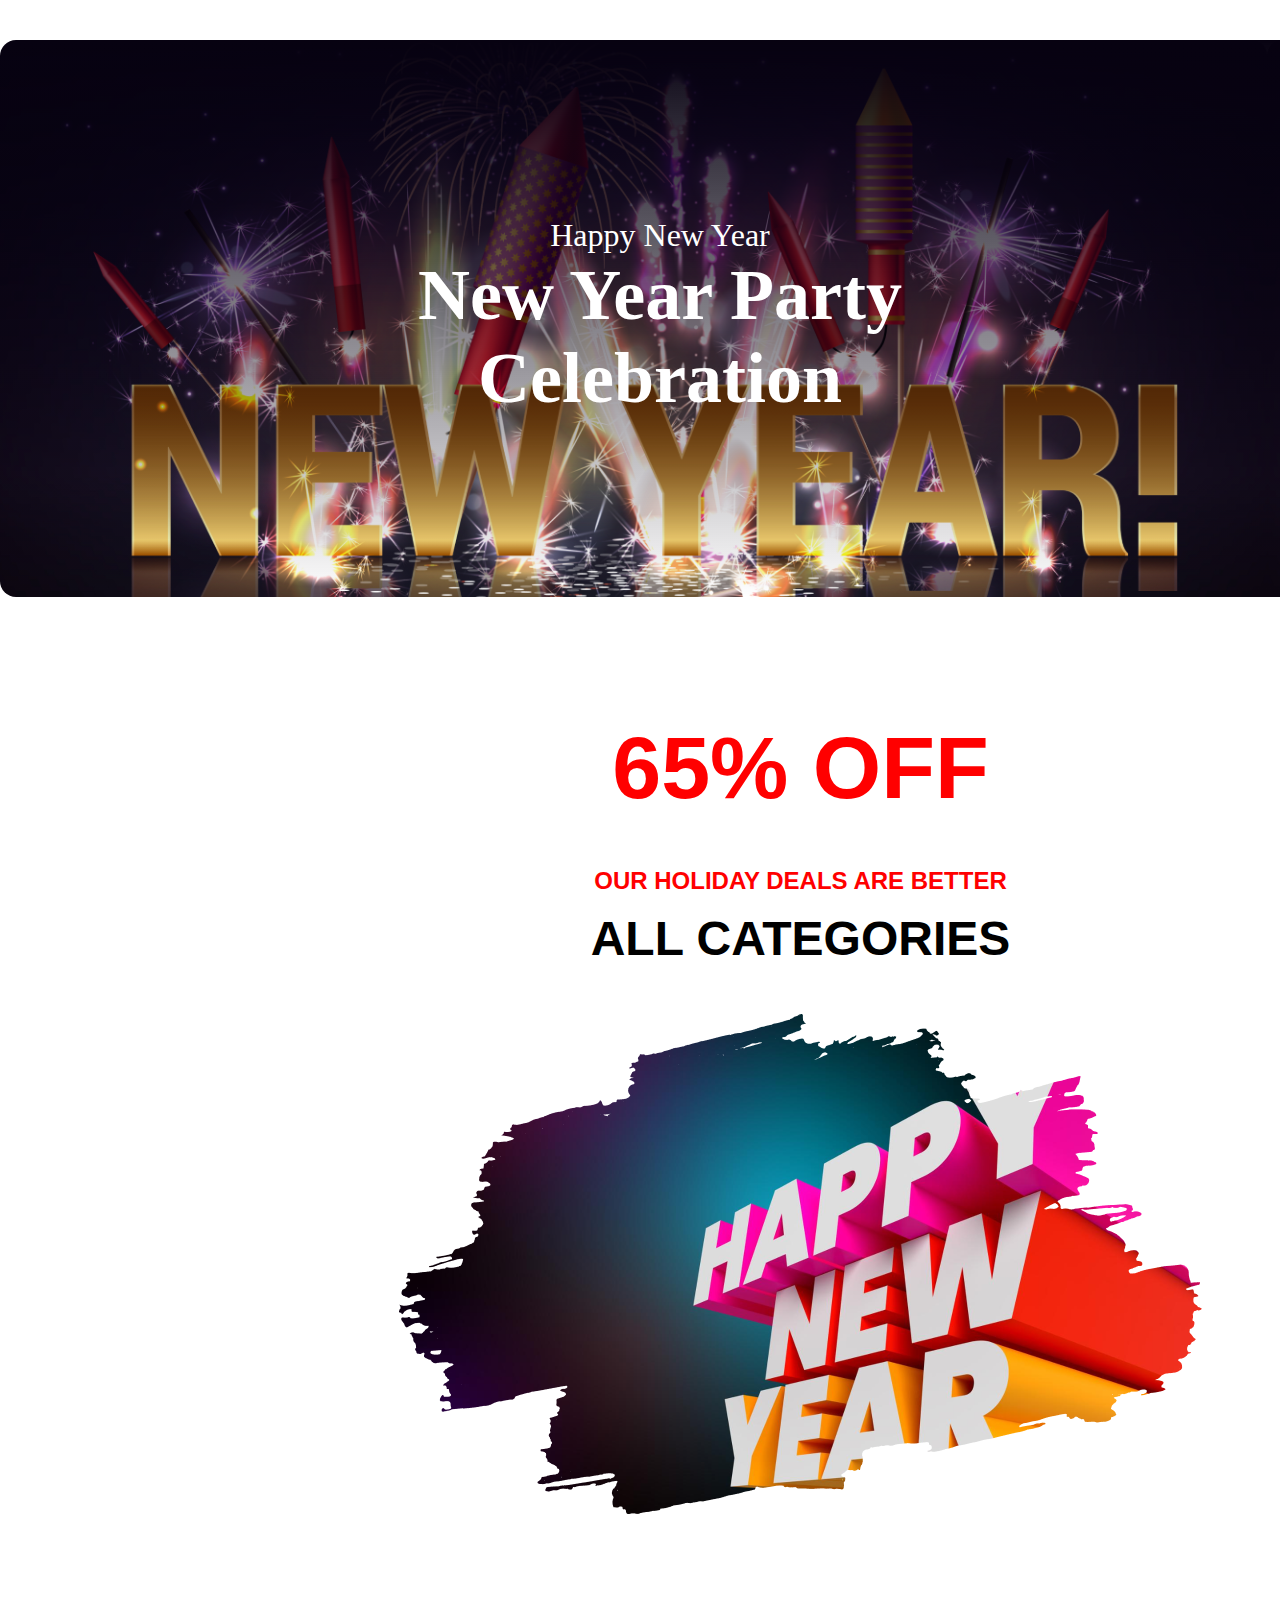
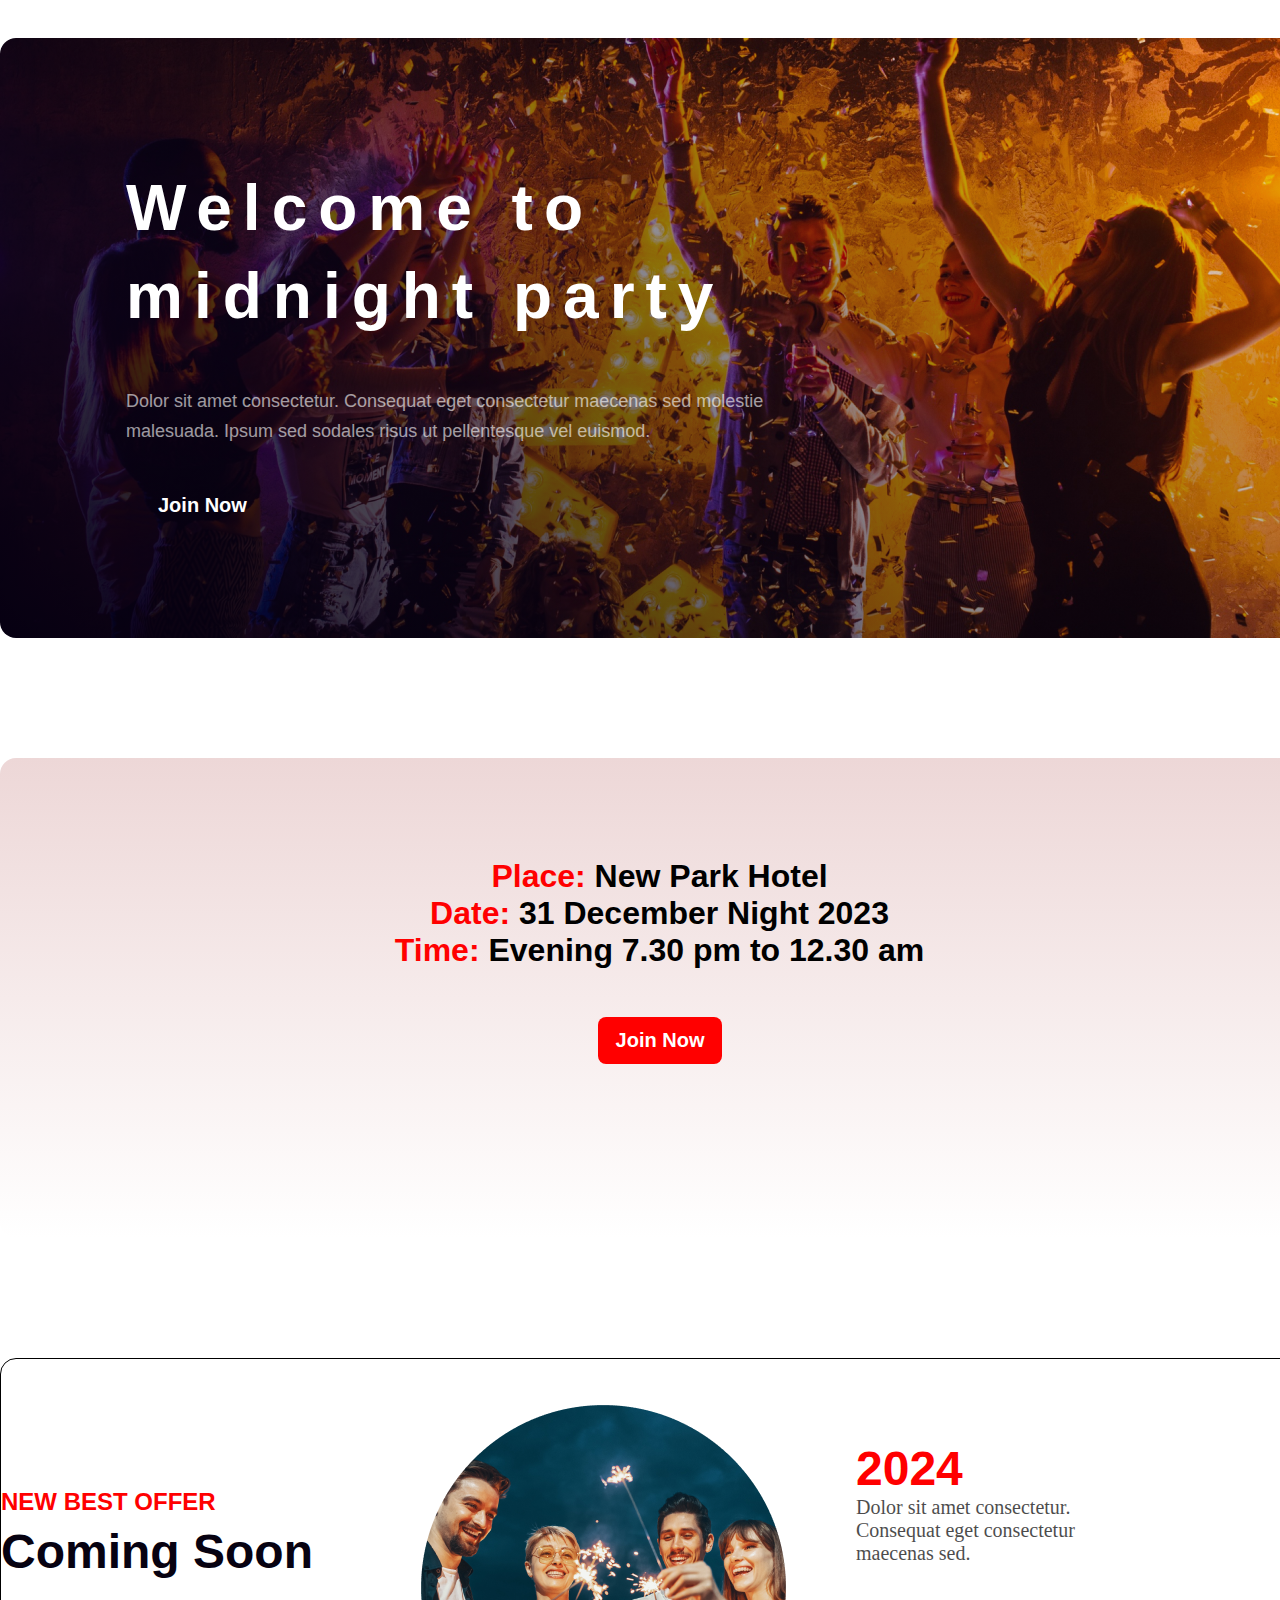
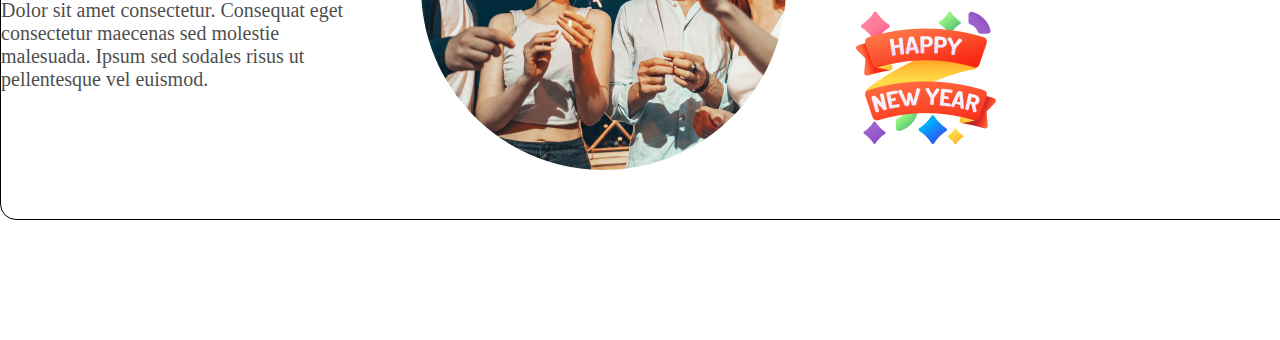
==== Happy New Year/index.html @ 75a36e16 "second" ====
<!DOCTYPE html>
<html lang="en">

<head>
    <meta charset="UTF-8">
    <meta name="viewport" content="width=device-width, initial-scale=1.0">
    <title>New Year Offers</title>
    <link rel="stylesheet" href="styles/styles.css">
</head>

<body>
    <section class="banner">
        <div class="banner-bg">
            <div class="banner-text">
                <p class="banner-sub">Happy New Year</p>
                <h1 class="banner-title">New Year Party Celebration</h1>

            </div>
        </div>
    </section>
    <section class="body-1">
        <h1 class="bd-1-h">65% OFF</h1>
        <div class="body-1-img">
            <h4 class="body-1-h4">OUR HOLIDAY DEALS ARE BETTER</h4>
            <h3 class="body-1-h3">ALL CATEGORIES</h3>
            <div class="body-1-image">
                <img src="images/New Year Photo.png" alt="">
            </div>
        </div>
    </section>
    <section class="body-2">
        <div class="welcome-container">
            <div class="main-bd-2">
                <div class="wel-text">
                    <h2 class="body-2-text">Welcome to midnight party</h2>
                </div>
                <div class="wel-des">
                    <p>Dolor sit amet consectetur. Consequat eget consectetur maecenas sed molestie malesuada. Ipsum sed
                        sodales risus ut
                        pellentesque vel euismod.</p>
                </div>
                <div class="join">
                    <h6 class="bd-2-h6">Join Now</h6>
                </div>
            </div>
            <div class="body-2-img">
                <img src="/images/Group 70.png" alt="">
            </div>
        </div>

    </section>
    <section class="time">
        <div class="time-box">
            <div class="time-text">
                <h3 class="shared"><span class="sharedd">Place:</span> New Park Hotel</h3>
                <h3 class="shared"><span class="sharedd">Date:</span> 31 December Night 2023</h3>
                <h3 class="shared"><span class="sharedd">Time:</span> Evening 7.30 pm to 12.30 am</h3>
            </div>
            <div class="btn">
                <button class="bt">Join Now</button>
            </div>
        </div>
    </section>
    <section class="coming">
        <div class="body-coming">
            <div class="bd-coming-text">
                <h6 class="coming-heading">NEW BEST OFFER</h6>
                <h3 class="come-soon">Coming Soon</h3>
                <div class="come-des">
                    <p class="tt">Dolor sit amet consectetur. Consequat eget consectetur maecenas sed molestie
                        malesuada. Ipsum sed sodales
                        risus ut
                        pellentesque vel euismod.</p>
                </div>
            </div>
            <div class="bd-coming-img">
                <div class="coming-img-bg">
                    <img class="image" src="images/Ellipse 1.png" alt="">
                </div>
            </div>
            <div class="bd-coming-extra">
                <div class="year">2024</div>
                <div class="talk">Dolor sit amet consectetur. Consequat eget consectetur maecenas sed.</div>
                <div class="happy">
                    <img src="images/Group 96.png" alt="">
                </div>
            </div>
        </div>
    </section>
</body>

</html>
---- Happy New Year/styles/styles.css ----
*{
    margin: 0;
    padding: 0;
}
/* banner styles */
.banner-bg{
    background: linear-gradient(180deg, #070211, #0000), url('../images/Banner\ Image.png');
    width: 1320px;
    background-size: 96%;
    margin-top: 40px;
    margin-left: auto;
    margin-right: auto;
    border-radius: 16px;
}

.banner-text{
    width: 632px;
    padding: 177px 344px;
}
.banner-sub{
    text-align: center;
    color: #FFFFFF;
    font-size: 32px;
}
.banner-title{
    text-align: center;
    color: #FFFFFF;
    font-size: 72px;
}

/* body-1 */
.body-1{
    margin: 120px 399px;
    text-align: center;
    /* border: 1px solid black; */
    width: 803px;
}
.bd-1-h{
    font-family: Arial, Helvetica, sans-serif;
    font-weight: bold;
    font-size: 88px;
    color: #FF0000;
}
.body-1-h4{
    margin-top: 48px;
    font-family: Arial, Helvetica, sans-serif;
    font-size: 24px;
    color: #FF0000;
}
.body-1-h3{
    font-family: Arial, Helvetica, sans-serif;
    font-weight: bold;
    font-size: 48px;
    margin-top: 16px;
    margin-bottom: 48px;
}
.body-1-image{
    width: 803px;
    background-size: cover;
    margin-bottom: 120px;
}
/* body-2 */

.welcome-container{
    width: 1320px;
    height: 600px;
    margin-left: auto;
    margin-right: auto;
    margin-bottom: 120px;
    border-radius: 16px;
    background:linear-gradient(45deg,#060012,#0000 ),url('../images/Vectorrr.png');
    display: flex;
}
.wel-text{
    width: 642px;
    padding: 126px 95px 24px 126px;
}
.body-2-text{
    color: #FFFFFF;
    font-family: Arial, Helvetica, sans-serif;
    font-size: 64px;
    line-height: 88px;
    letter-spacing: 11px;
}
.wel-des{
    color: #FFFFFF;
    opacity: .6;
    font-family: Arial, Helvetica, sans-serif;
    width: 650px;
    height: 60px;
    padding:22px 39px 48px 126px;
    line-height: 30px;
    font-size: 18px;
}
.join{
    padding: 0px 601px 142px 158px;
}
.bd-2-h6{

    /* line-height: 0; */
    font-family: Arial, Helvetica, sans-serif;
    font-size: 20px;
    font-weight: bold;
    color: #FFFFFF;
}
.body-2-img img{
    width: 318px;
    /* padding: 68px 87px 39px 138px; */
    padding-top: 90px;
    display: flex;
}
.time{
        width: 1320px;
        height: 480px;
        margin-left: auto;
        margin-right: auto;
        margin-bottom: 120px;
        border-radius: 16px;
        background: linear-gradient(180deg, #edd7d7, #FFFFFF);
}
/* time styles */
.shared{
    font-family: Arial, Helvetica, sans-serif;
    text-align: center;
    font-weight:550;
    font-size: 32px;
}
.sharedd{
    color: red;
}
.time-text{
    padding: 100px 385px 48px 384px;
}
.btn{
    text-align: center;
}
.bt{
    color: #FFFFFF;
    background-color:#FF0000;
    border: 0;
    border-radius:8px;
    padding: 12px 18px;
    font-family: Arial, Helvetica, sans-serif;
    font-size: 20px;
    font-weight: bold;
}
/* coming styles */
.body-coming{
            width: 1320px;
                height: 460px;
                margin-left: auto;
                margin-right: auto;
                margin-bottom: 120px;
                border-radius: 16px;
                display: flex;
                border: 1px solid black;
                /* justify-content: space-evenly; */
                /* align-items:center; */
}
.bd-coming-text{
    margin: auto 70px auto 0px;
}
.coming-heading{
    font-family: Arial, Helvetica, sans-serif;
    font-size: 24px;
    color: red;
    margin-bottom: 8px;
}
.come-soon{
    font-family: Arial, Helvetica, sans-serif;
    font-size: 48px;
    color: #070211;
    margin-bottom: 20px;
    font-weight: bold;
}
.tt{
    opacity: .7;
    width: 390;
    font-size: 20px;
    
}
.come-des{
    width: 350px;
}
.bd-coming-img{
    margin: auto 70px auto 0px;
}
.bd-coming-extra{
        margin: auto 70px auto 0px;
}
.year{
    color: red;
    font-size: 48px;
    font-family: Arial, Helvetica, sans-serif;
    font-weight: bold;
}
.talk{
    width: 270px;
    font-size: 20px;
    opacity: .7;
}
.happy{
    margin-top: 43px;
    width: 130px;
    height: 130px;
}
.happy img{
    background-size: 100%;
}
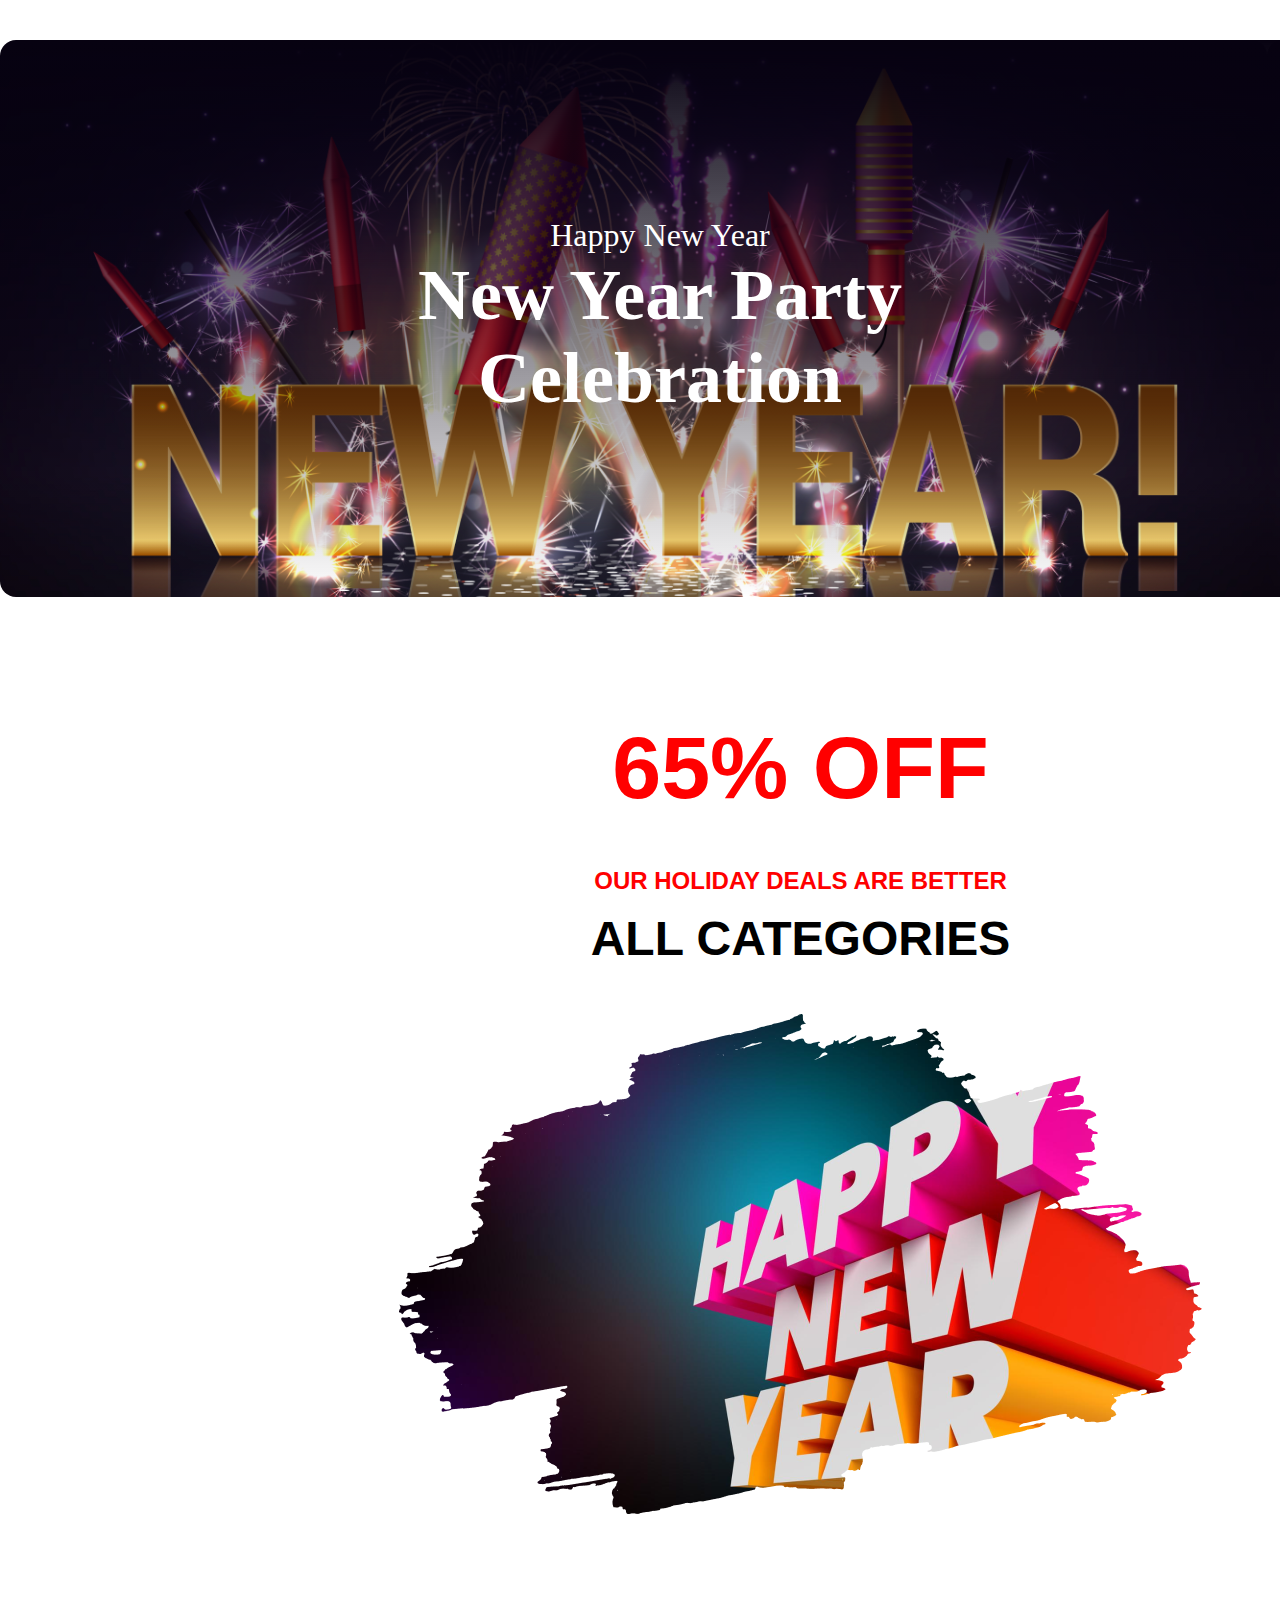
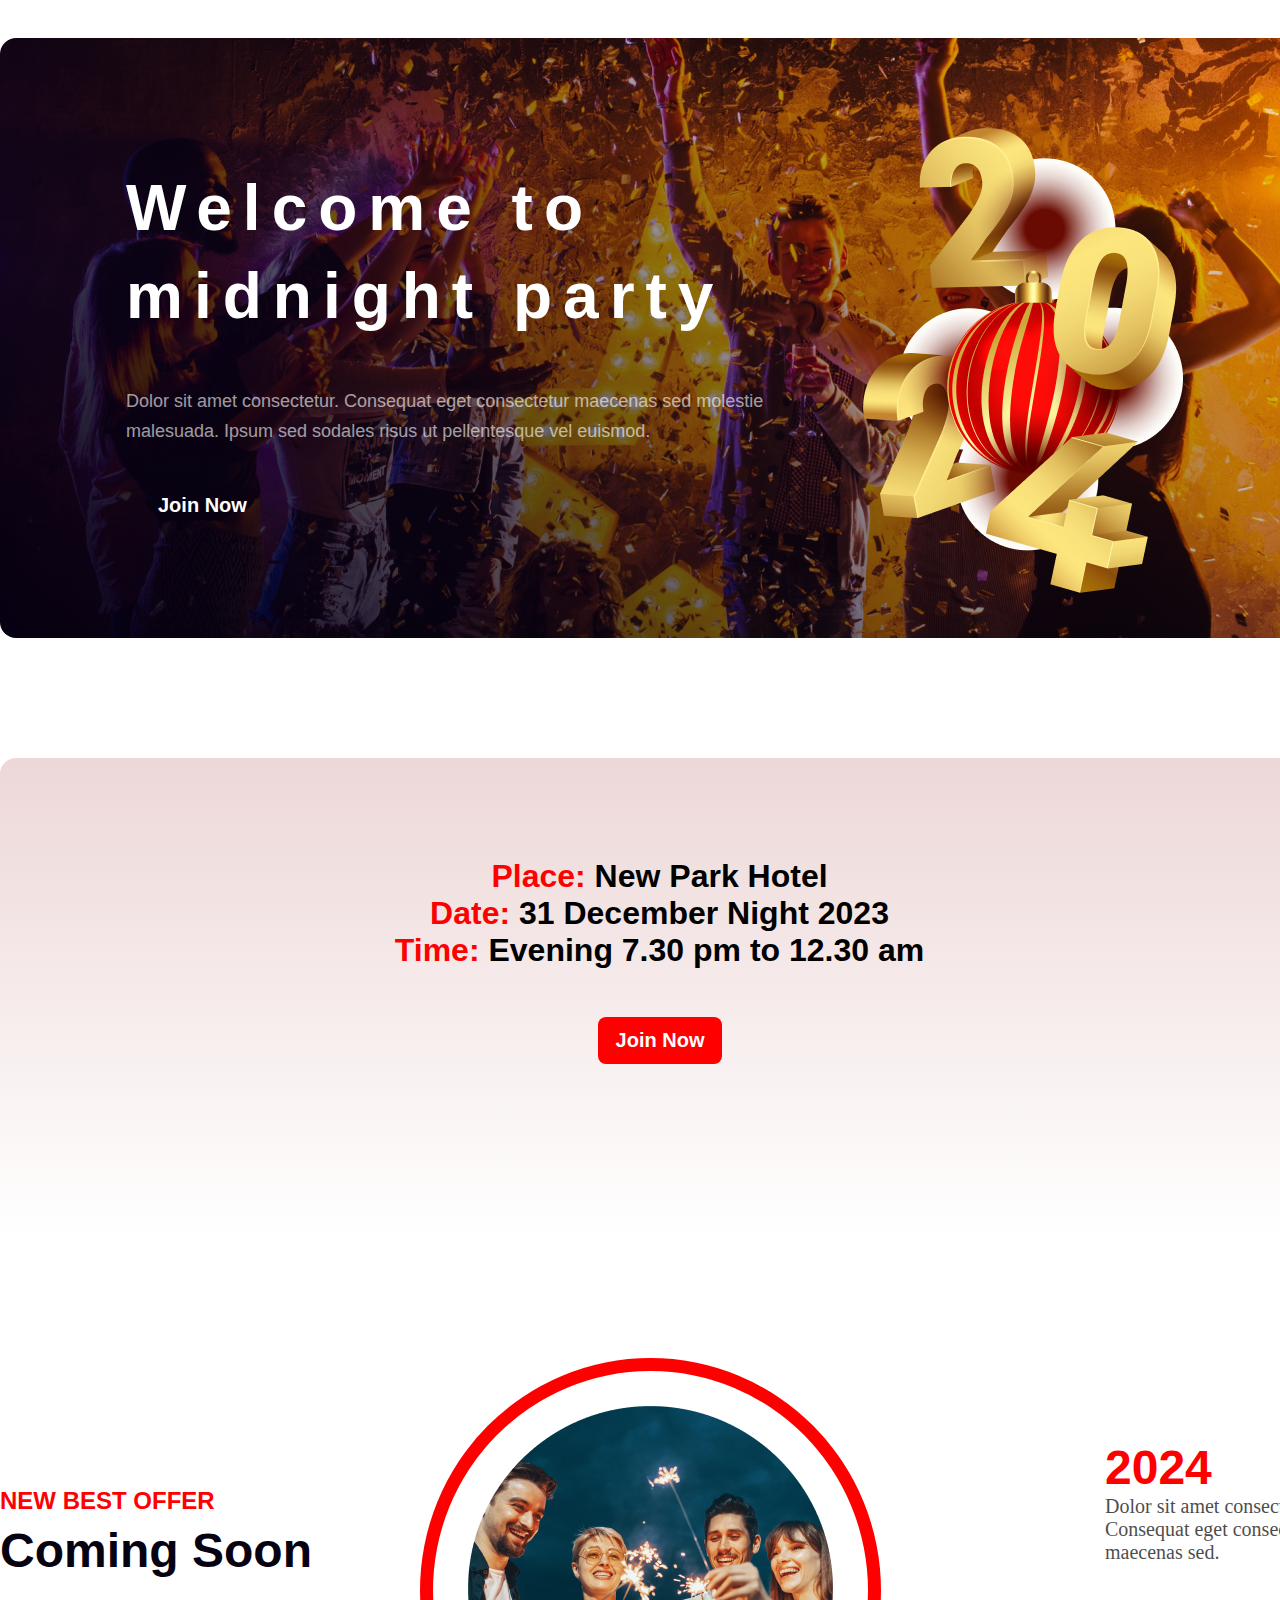
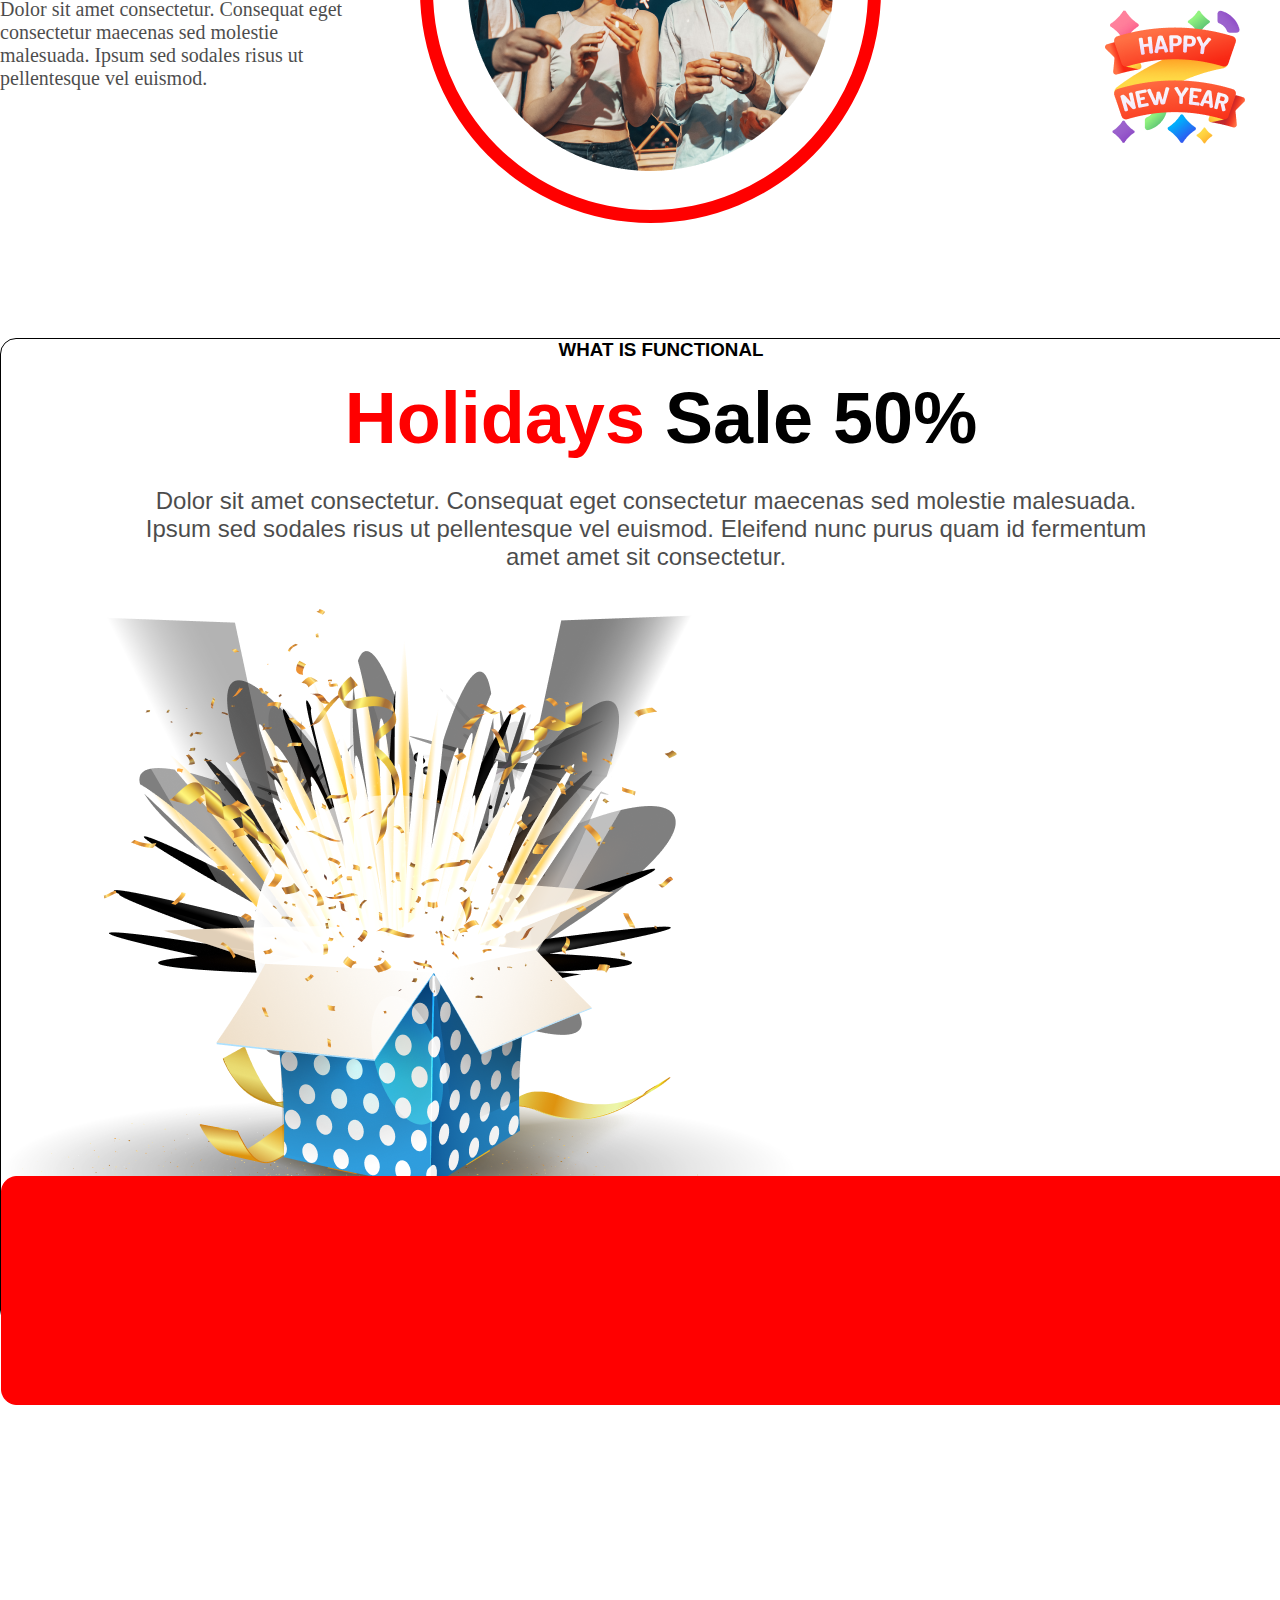
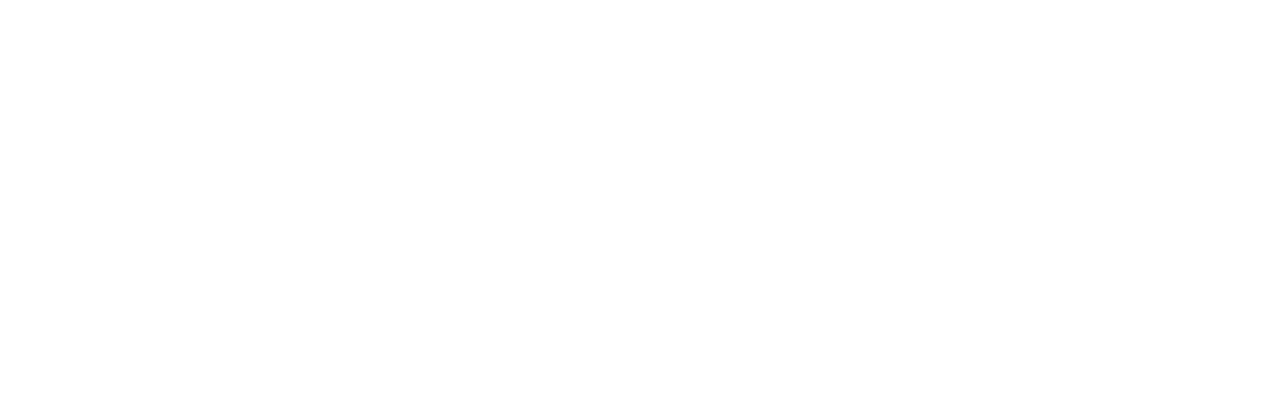
==== commit 93f9410a: "third" ====
--- a/Happy New Year/index.html
+++ b/Happy New Year/index.html
@@ -42,10 +42,12 @@
                 <div class="join">
                     <h6 class="bd-2-h6">Join Now</h6>
                 </div>
+
             </div>
             <div class="body-2-img">
-                <img src="/images/Group 70.png" alt="">
+                <img src="images/Group 70.png" alt="">
             </div>
+
         </div>
 
     </section>
@@ -87,6 +89,36 @@
             </div>
         </div>
     </section>
+    <section class="dis">
+        <div class="dis-container">
+            <div class="dis-text">
+                <div class="dis-sub">
+                    <h6 class="sub">WHAT IS FUNCTIONAL</h6>
+                </div>
+                <div class="dis-title"><span class="dis-span">Holidays</span> Sale 50%<h1 class="title"></h1>
+                </div>
+                <div class="dis-des">
+                    <p class="des">Dolor sit amet consectetur. Consequat eget consectetur maecenas sed
+                        molestie malesuada. Ipsum sed sodales risus ut pellentesque vel euismod. Eleifend nunc purus
+                        quam id fermentum amet amet
+                        sit consectetur.</p>
+                </div>
+            </div>
+            <div class="dis-image">
+                <div class="left-images">
+                    <div class="gift">
+                        <img src="images/Group 75.png" alt="" class="dis-gift">
+                    </div>
+                    <div class="rec">
+                        <img class="bor" src="images/Rectangle 2.png" alt="">
+                    </div>
+                </div>
+                <div class="rigth-img">
+                    <img src="images/Group 44.png" alt="">
+                </div>
+            </div>
+        </div>
+    </section>
 </body>
 
 </html>--- a/Happy New Year/styles/styles.css
+++ b/Happy New Year/styles/styles.css
@@ -103,12 +103,13 @@
     font-weight: bold;
     color: #FFFFFF;
 }
-.body-2-img img{
+.body-2-img{
     width: 318px;
     /* padding: 68px 87px 39px 138px; */
     padding-top: 90px;
-    display: flex;
-}
+    /* display: flex; */
+}
+
 .time{
         width: 1320px;
         height: 480px;
@@ -153,7 +154,7 @@
                 margin-bottom: 120px;
                 border-radius: 16px;
                 display: flex;
-                border: 1px solid black;
+                /* border: 1px solid black; */
                 /* justify-content: space-evenly; */
                 /* align-items:center; */
 }
@@ -183,10 +184,14 @@
     width: 350px;
 }
 .bd-coming-img{
-    margin: auto 70px auto 0px;
+    margin: auto 100px auto 0px;
+    padding-right: 1000px;
+    border: 13px solid red;
+    border-radius: 100%;
+    padding: 35px;
 }
 .bd-coming-extra{
-        margin: auto 70px auto 0px;
+        margin: auto 70px auto 124px;
 }
 .year{
     color: red;
@@ -203,7 +208,84 @@
     margin-top: 43px;
     width: 130px;
     height: 130px;
+    
 }
 .happy img{
     background-size: 100%;
+}
+/* discount styles */
+.dis-container{
+            width: 1320px;
+                height: 986px;
+                margin-left: auto;
+                margin-right: auto;
+                margin-bottom: 120px;
+                border-radius: 16px;
+                border: 1px solid black;
+                /* text-align: center; */
+}
+.dis-text{
+    width: 1068px;
+    height: 260px;
+    text-align: center;
+    margin: auto;
+}
+.dis-text .dis-sub{
+    /* width: 263px;
+    font-family: Arial, Helvetica, sans-serif;
+    font-size: 24px;
+    text-align: center;
+    margin:auto auto; */
+    font-family: Arial, Helvetica, sans-serif;
+    font-size: 28px;
+    font-weight: 500;
+    
+}
+.dis-title{
+    font-family: Arial, Helvetica, sans-serif;
+    font-size: 72px;
+    margin-top: 16px;
+    font-weight: bolder;
+}
+.dis-span{
+    color: red;
+}
+.dis-des{
+    width: 1038px;
+    font-family: Arial, Helvetica, sans-serif;
+    font-size: 24px;
+    margin-top: 28px;
+    opacity: .7 ;
+}
+.dis-image{
+    height: 662px;
+    display: flex;
+}
+.rec{
+    padding-bottom: 600px; 
+    height: 229px;
+
+}
+.rec .bor{
+    position: 100% ;
+
+}
+.gift {
+    /* width: 670px; */
+    height: 577px;
+    /* padding-top: 10px;  */
+    
+}
+.gift .dis-gift{
+position:100%;
+    padding-top: 10px; 
+    
+}
+.left-images{
+    display: flex;
+    flex-direction:column;
+    
+}
+.rigth-img{
+    margin-left: 0 auto;
 }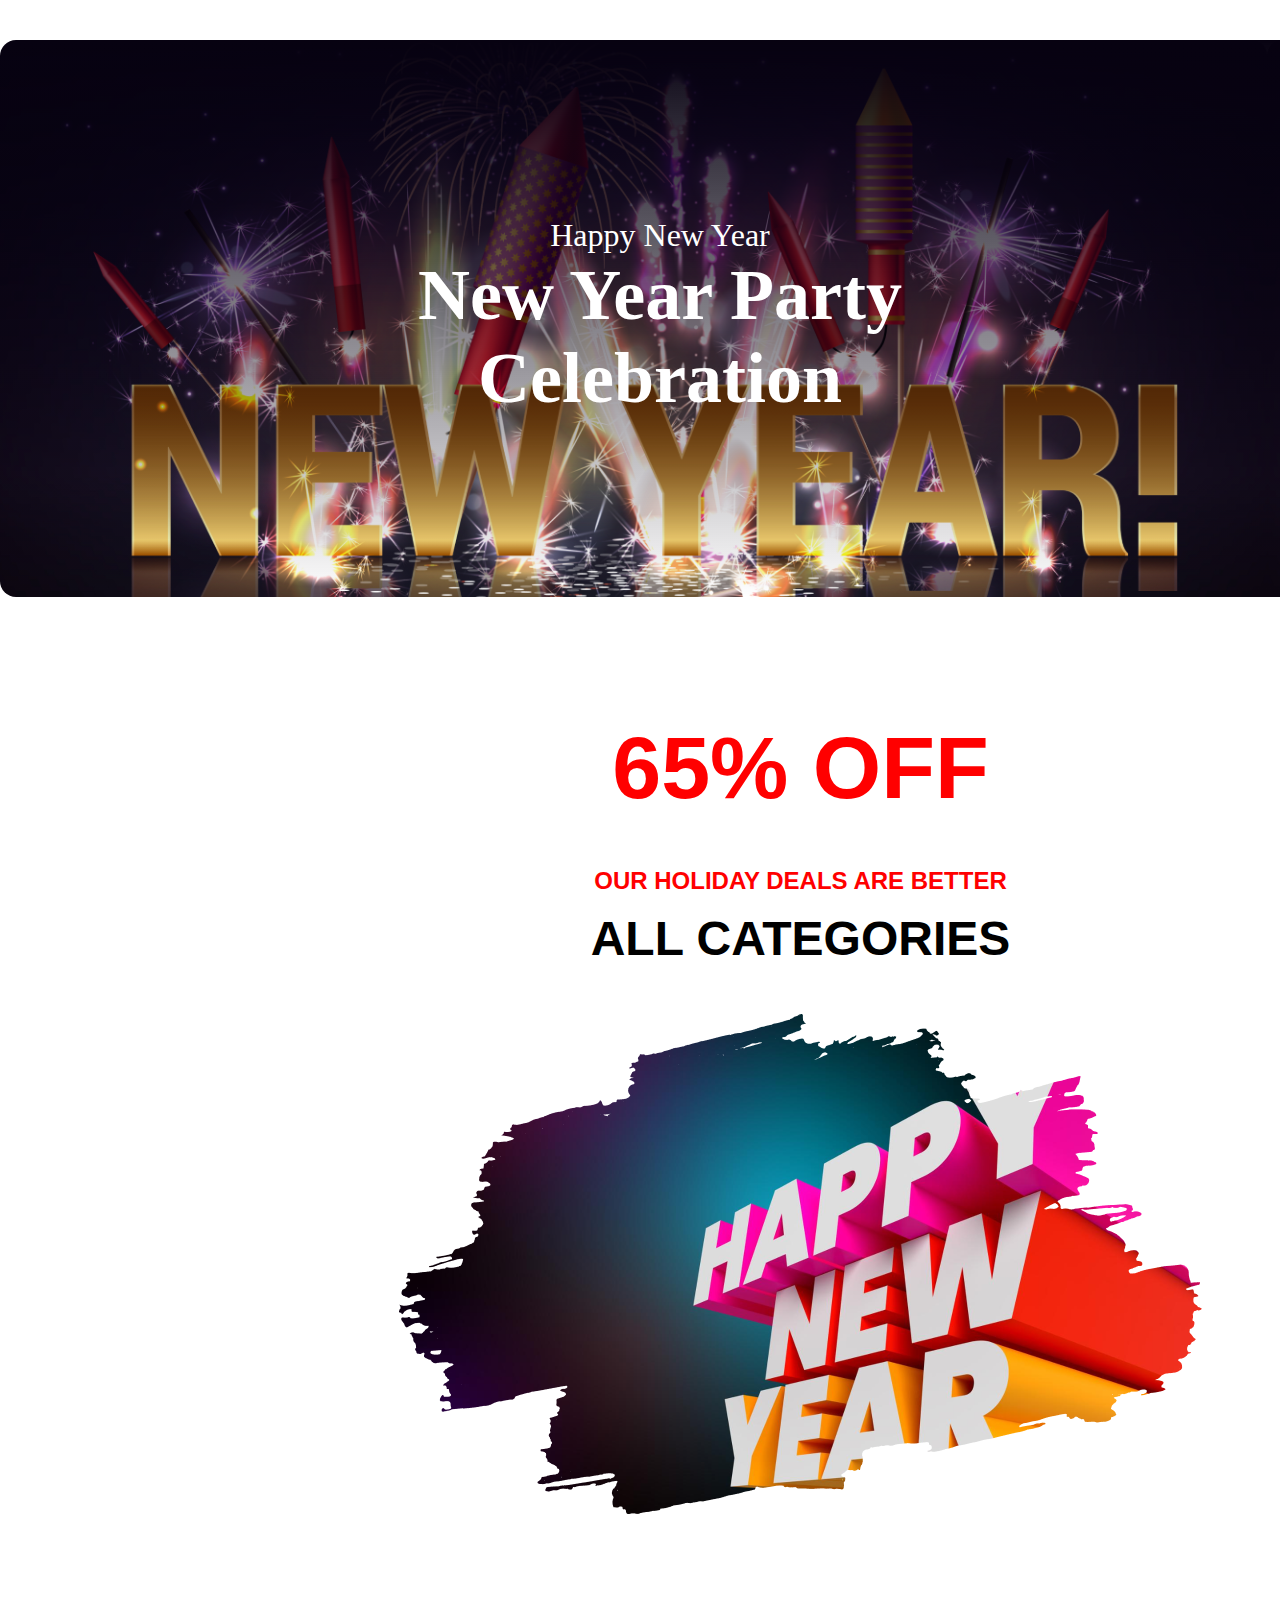
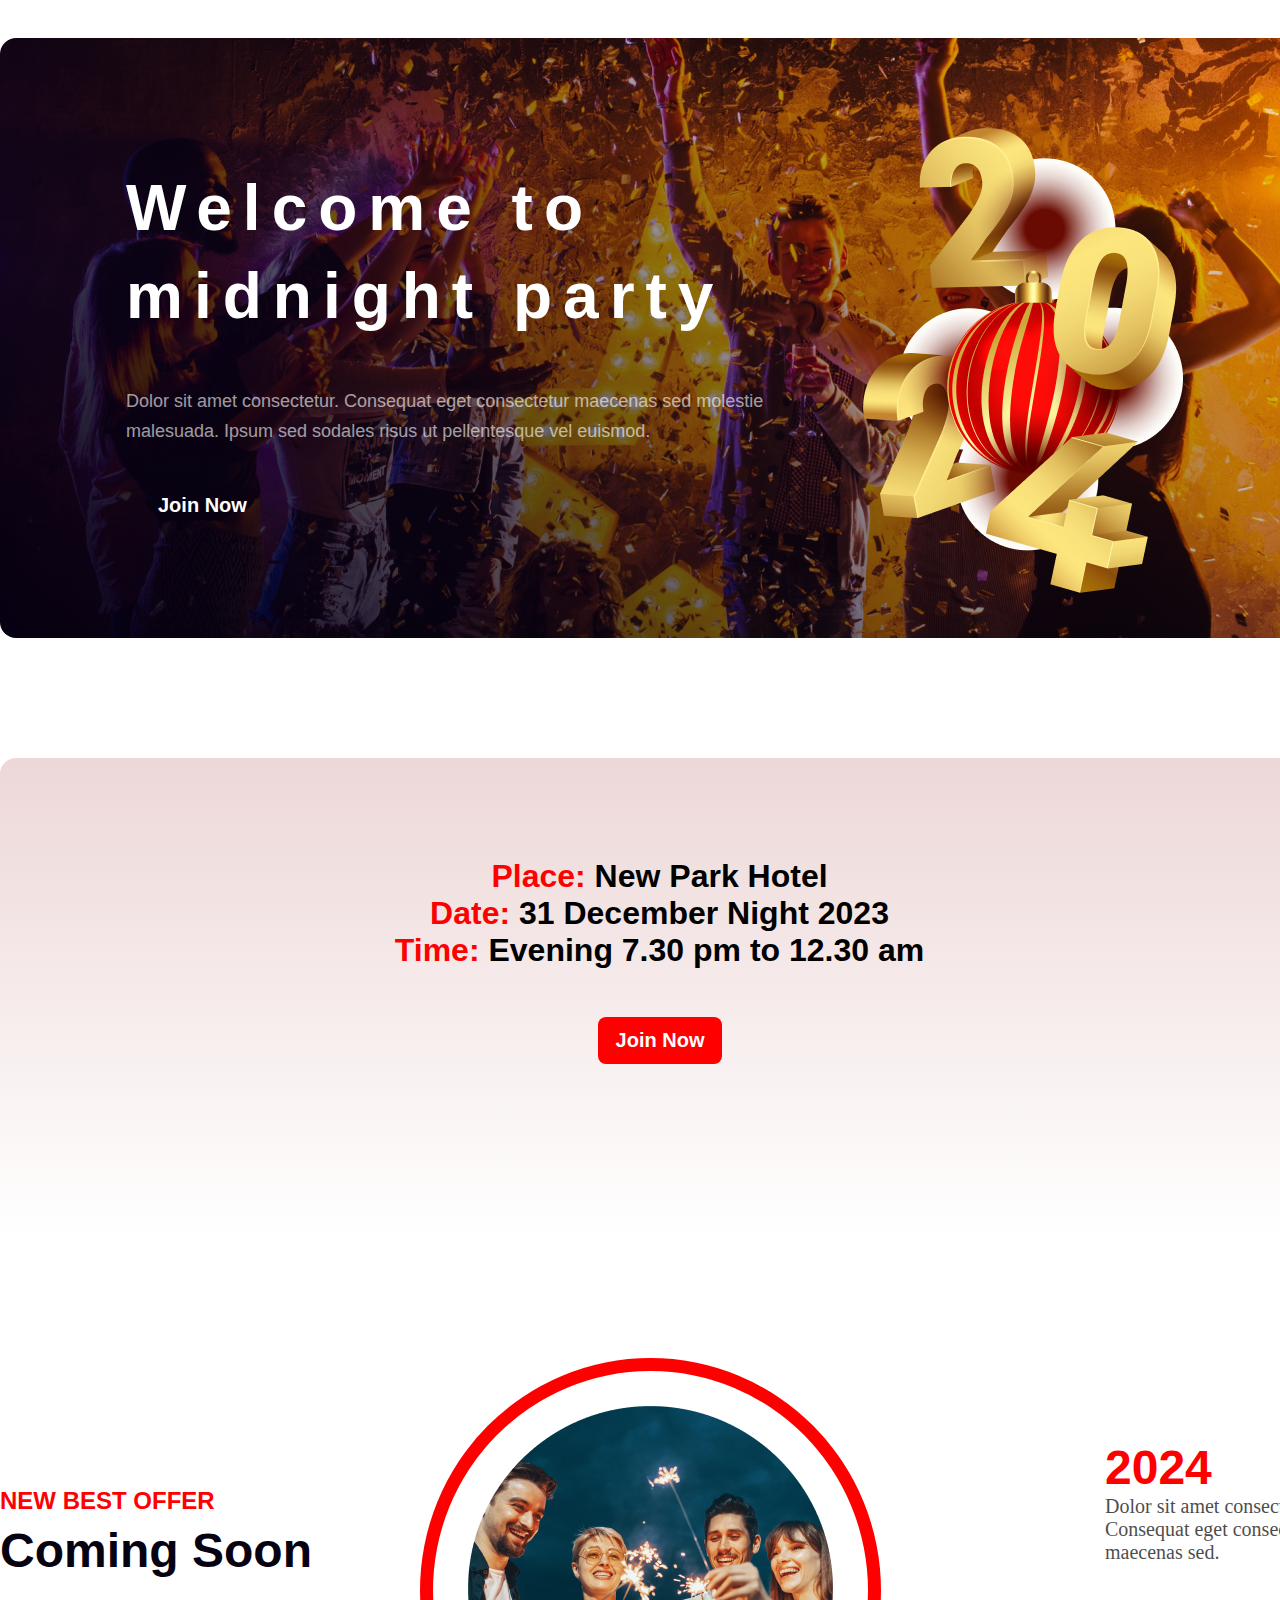
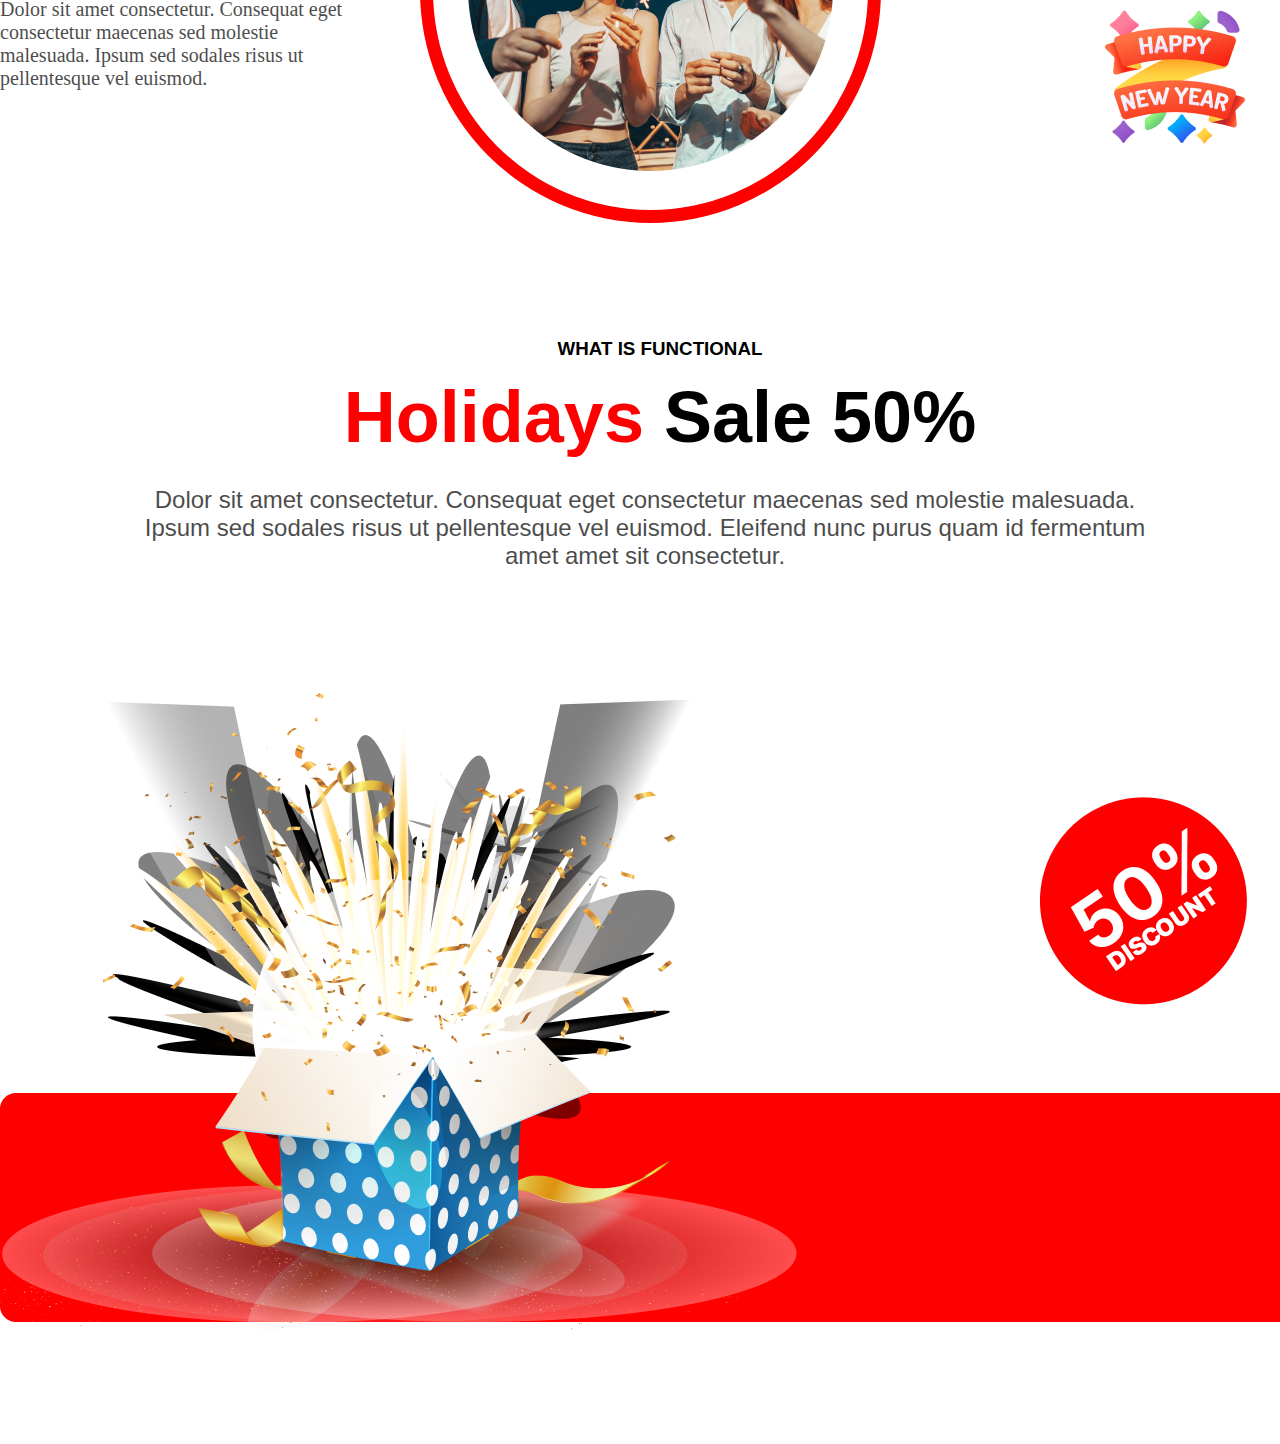
==== commit 0a0b334e: "discount" ====
--- a/Happy New Year/index.html
+++ b/Happy New Year/index.html
@@ -105,14 +105,13 @@
                 </div>
             </div>
             <div class="dis-image">
-                <div class="left-images">
-                    <div class="gift">
-                        <img src="images/Group 75.png" alt="" class="dis-gift">
-                    </div>
-                    <div class="rec">
-                        <img class="bor" src="images/Rectangle 2.png" alt="">
-                    </div>
+                <div class="rec">
+                    <img class="bor" src="images/Rectangle 2.png" alt="">
                 </div>
+                <div class="gift">
+                    <img src="images/Group 75.png" alt="" class="dis-gift">
+                </div>
+
                 <div class="rigth-img">
                     <img src="images/Group 44.png" alt="">
                 </div>
--- a/Happy New Year/styles/styles.css
+++ b/Happy New Year/styles/styles.css
@@ -221,7 +221,7 @@
                 margin-right: auto;
                 margin-bottom: 120px;
                 border-radius: 16px;
-                border: 1px solid black;
+                /* border: 1px solid black; */
                 /* text-align: center; */
 }
 .dis-text{
@@ -259,33 +259,19 @@
 }
 .dis-image{
     height: 662px;
-    display: flex;
+    position: relative;
 }
 .rec{
-    padding-bottom: 600px; 
-    height: 229px;
-
-}
-.rec .bor{
-    position: 100% ;
-
-}
-.gift {
-    /* width: 670px; */
-    height: 577px;
-    /* padding-top: 10px;  */
-    
-}
-.gift .dis-gift{
-position:100%;
-    padding-top: 10px; 
-    
-}
-.left-images{
-    display: flex;
-    flex-direction:column;
+    position: absolute;
+    top: 495px;
+}
+.gift{
+    position: absolute;
+    margin-top: 95px;
     
 }
 .rigth-img{
-    margin-left: 0 auto;
+    position: absolute;
+    top: 150px;
+    left: 990px;
 }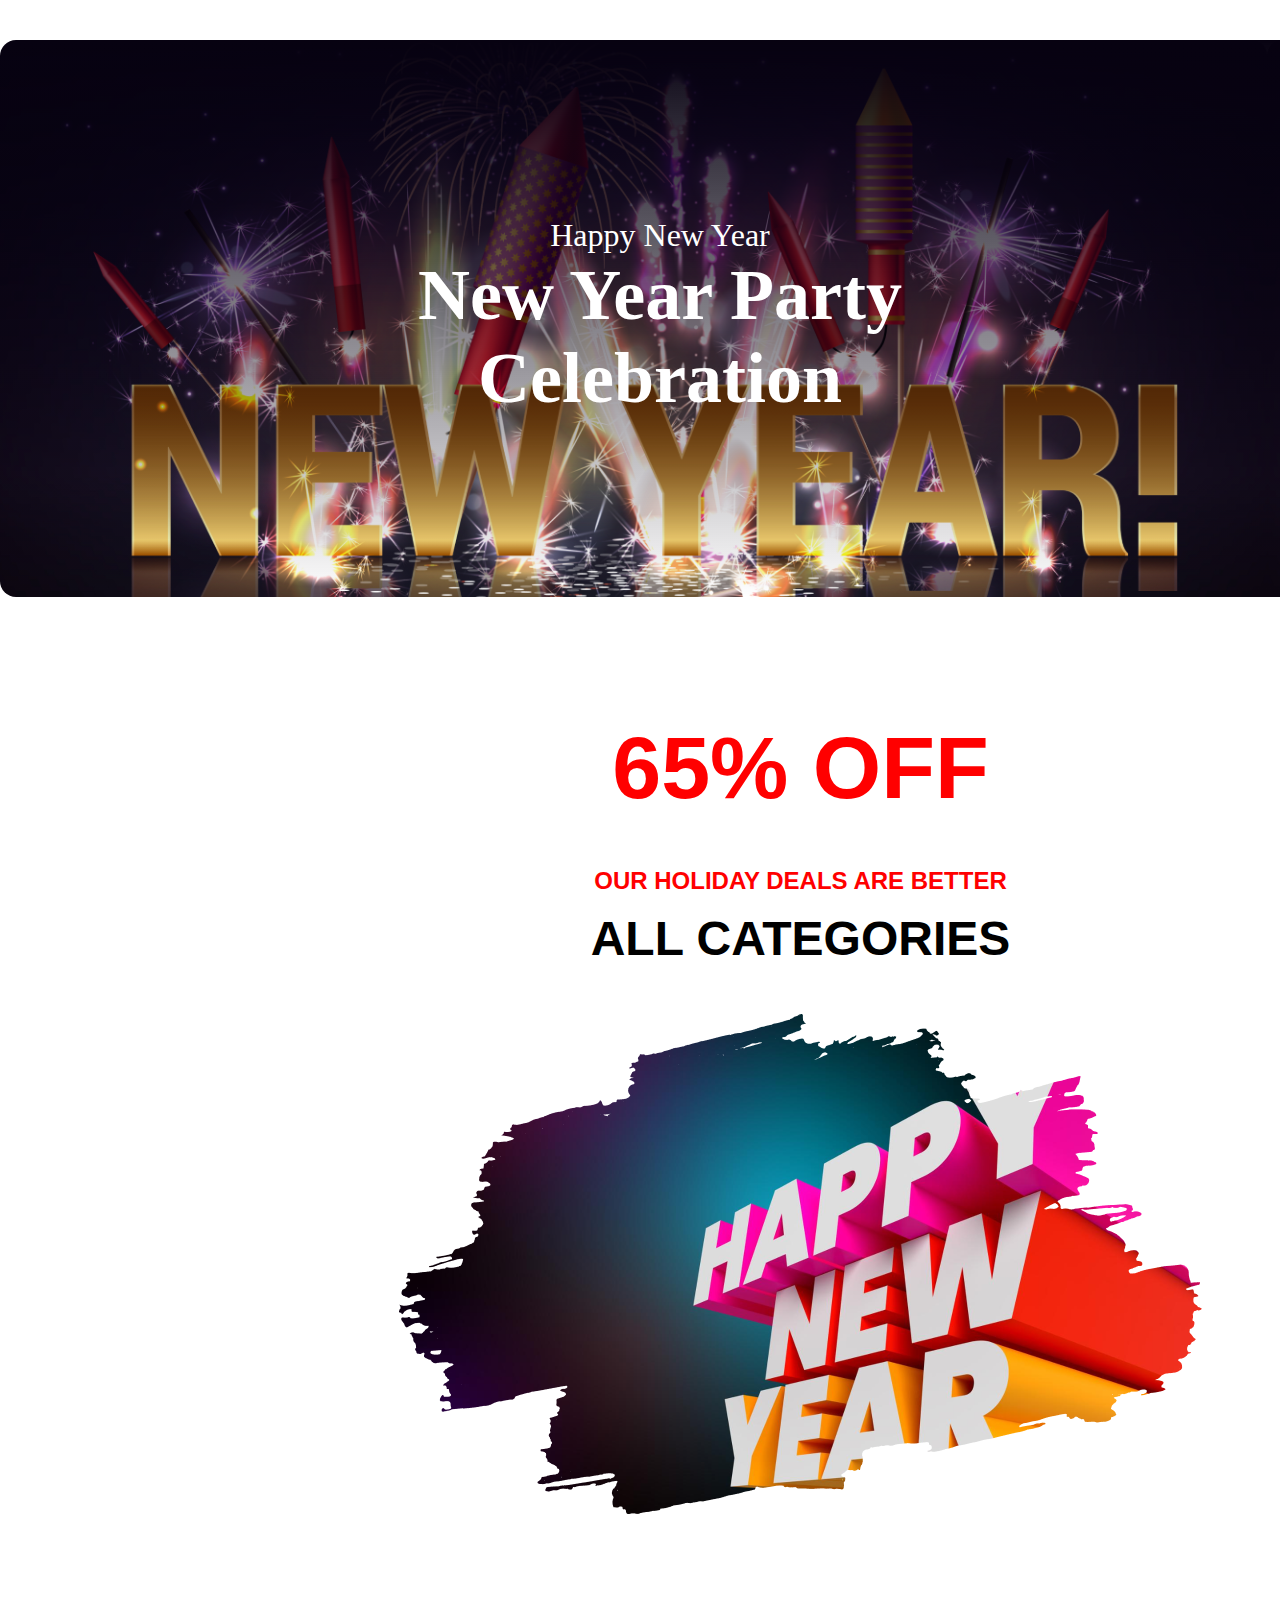
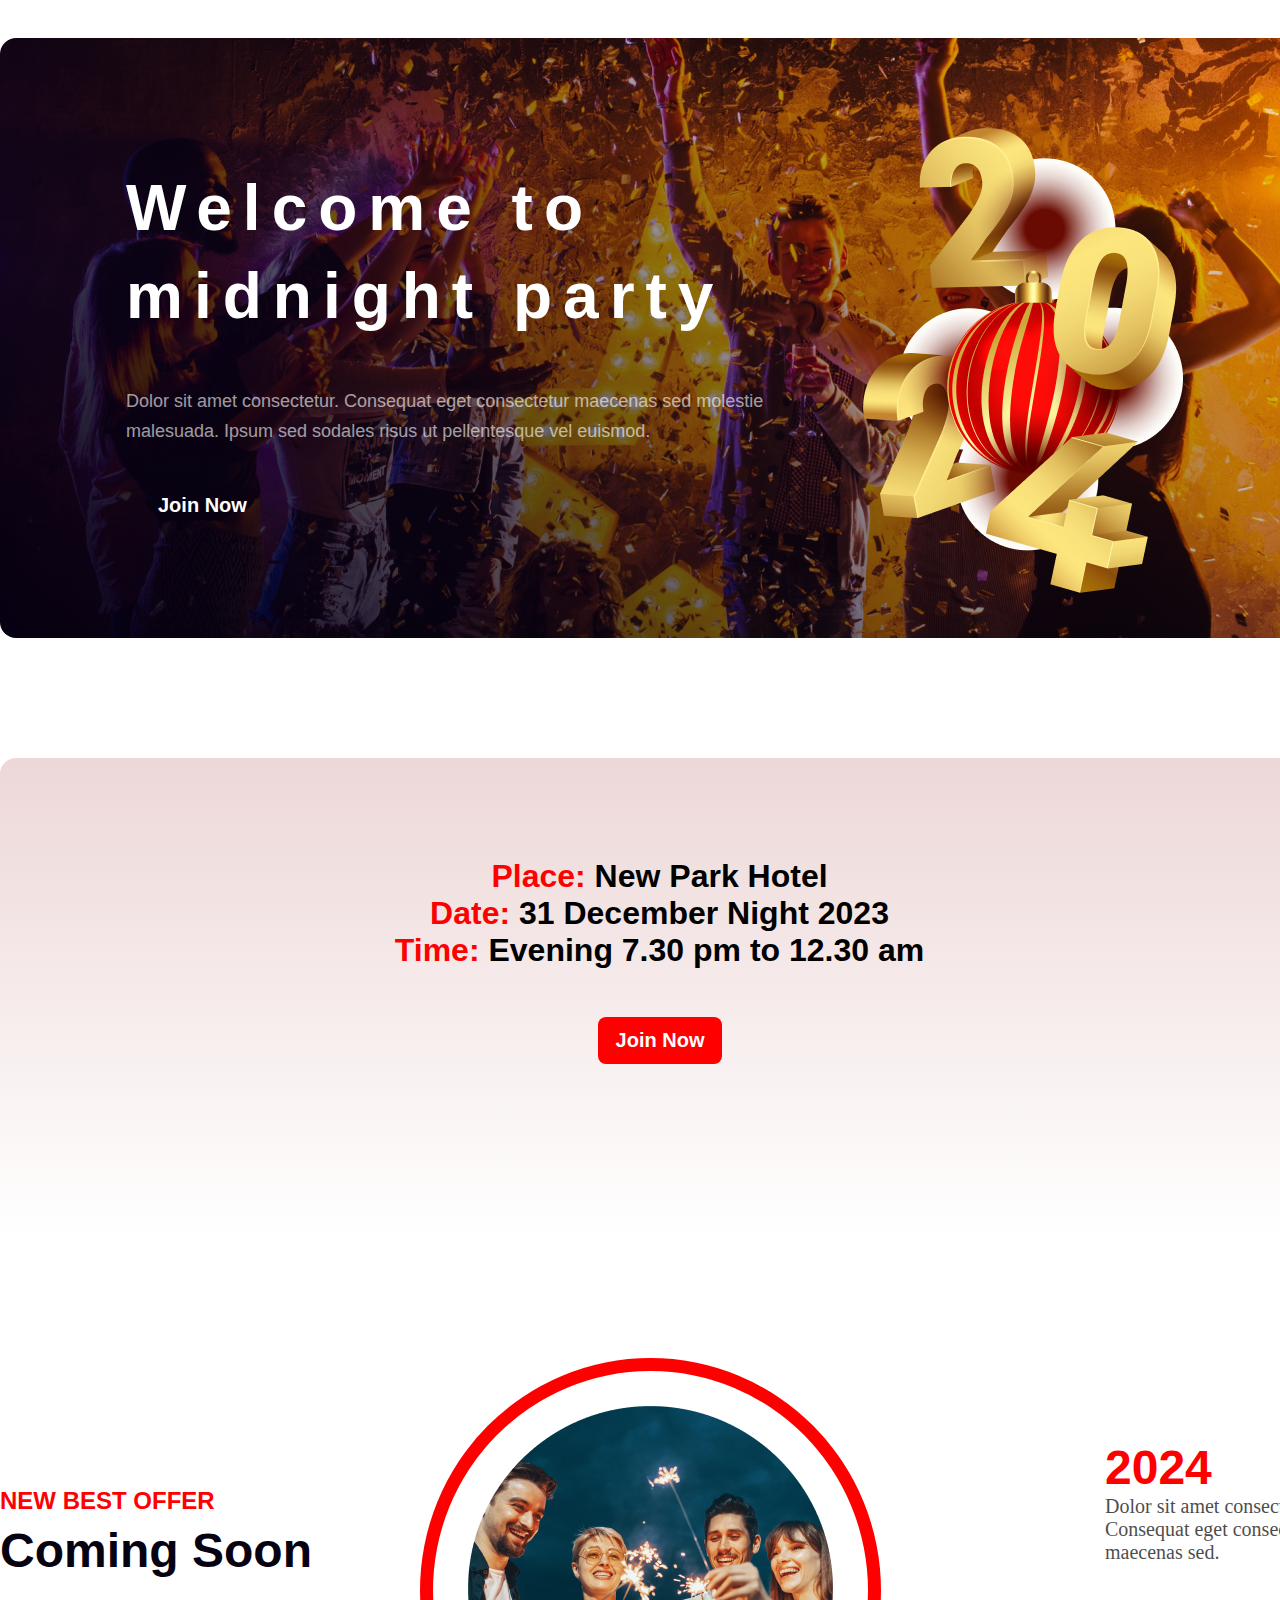
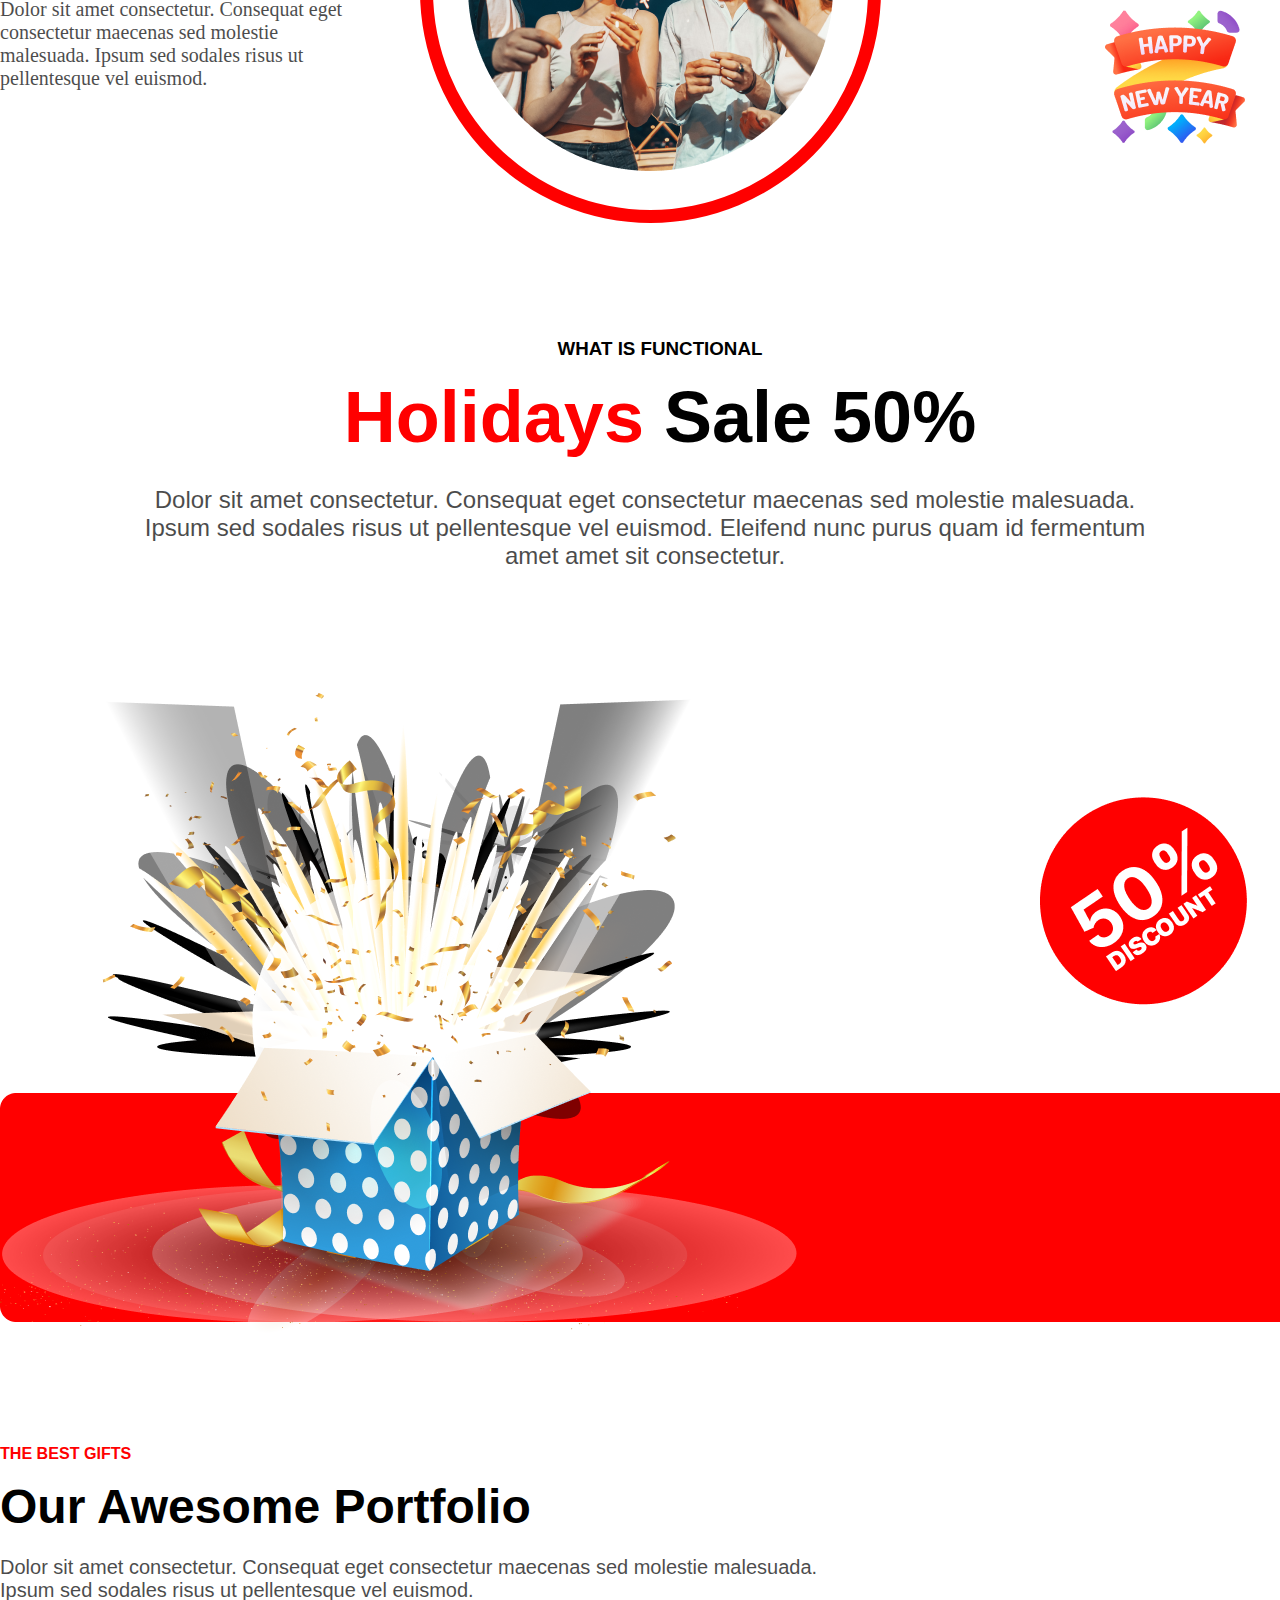
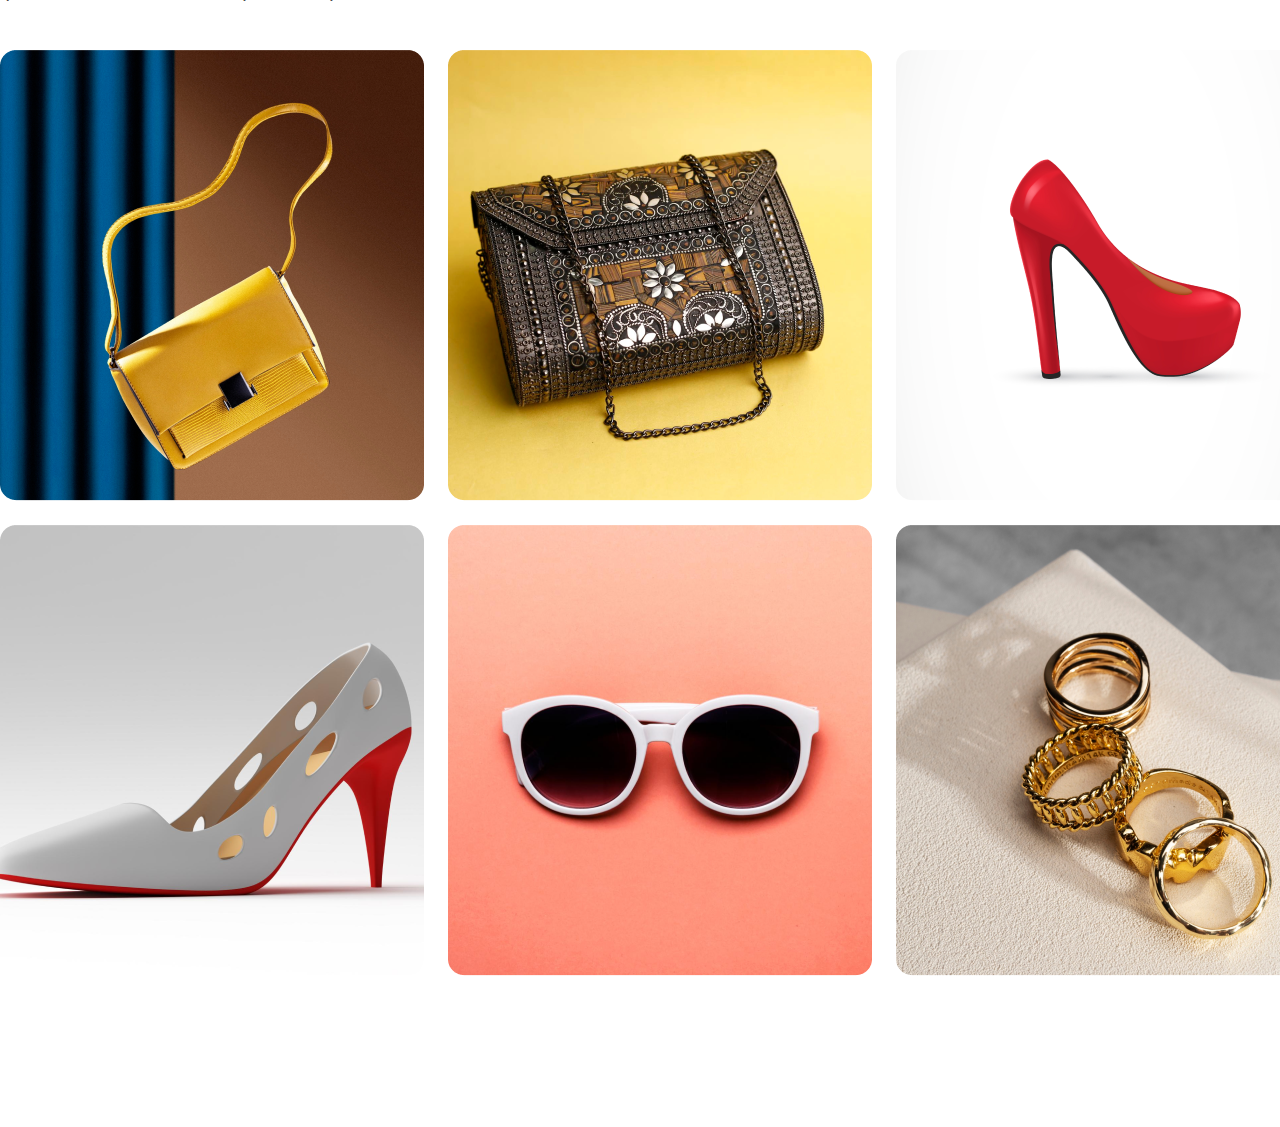
==== commit 3e1e7fbf: "awsome portfolio" ====
--- a/Happy New Year/index.html
+++ b/Happy New Year/index.html
@@ -118,6 +118,30 @@
             </div>
         </div>
     </section>
+    <section class="portfolio">
+        <div class="portfolio-container">
+            <div class="port-sub">
+                <h6>THE BEST GIFTS</h6>
+            </div>
+            <div class="port-title">Our Awesome Portfolio</div>
+            <div class="port-des">Dolor sit amet consectetur. Consequat eget consectetur maecenas sed molestie
+                malesuada. Ipsum sed sodales risus ut
+                pellentesque vel euismod.</div>
+            <div class="port-img">
+                <div class="first-three">
+                    <img src="images/Rectangle 3.png" alt="" class="port-shared">
+                    <img src="images/Rectangle 4.png" alt="" class="port-shared">
+                    <img src="images/Rectangle 5.png" alt="" class="third">
+                </div>
+                <div class="second-three">
+                    <img src="images/Rectangle 6.png" alt="" class="port-shared">
+                    <img src="images/Rectangle 7.png" alt="" class="port-shared">
+                    <img src="images/Rectangle 8.png" alt="" class="sixth">
+                </div>
+
+            </div>
+        </div>
+    </section>
 </body>
 
 </html>--- a/Happy New Year/styles/styles.css
+++ b/Happy New Year/styles/styles.css
@@ -215,14 +215,14 @@
 }
 /* discount styles */
 .dis-container{
-            width: 1320px;
-                height: 986px;
-                margin-left: auto;
-                margin-right: auto;
-                margin-bottom: 120px;
-                border-radius: 16px;
-                /* border: 1px solid black; */
-                /* text-align: center; */
+    width: 1320px;
+    height: 986px;
+    margin-left: auto;
+    margin-right: auto;
+    margin-bottom: 120px;
+    border-radius: 16px;
+    /* border: 1px solid black; */
+    /* text-align: center; */
 }
 .dis-text{
     width: 1068px;
@@ -274,4 +274,43 @@
     position: absolute;
     top: 150px;
     left: 990px;
+}
+/* portfolio */
+.portfolio-container{
+    width: 1320px;
+        height: 1163px;
+        margin-left: auto;
+        margin-right: auto;
+        margin-bottom: 120px;
+        border-radius: 16px;
+        /* border: 1px solid black; */
+}
+.port-sub{
+    color: red;
+    font-family: Arial, Helvetica, sans-serif;
+    font-size: 24px;
+    margin-bottom: 16px;
+}
+.port-title{
+    font-family: Arial, Helvetica, sans-serif;
+    font-size: 48px;
+    margin-bottom: 22px;
+    font-weight: 700;
+}
+.port-des{
+    width: 850px;
+    opacity: .7;
+    font-family: Arial, Helvetica, sans-serif;
+    font-size: 20px;
+    margin-bottom: 48px;
+}
+
+.first-three{
+    display: flex;
+    justify-content:space-between;
+    margin-bottom: 24px;
+}
+.second-three{
+    display: flex;
+    justify-content:space-between;
 }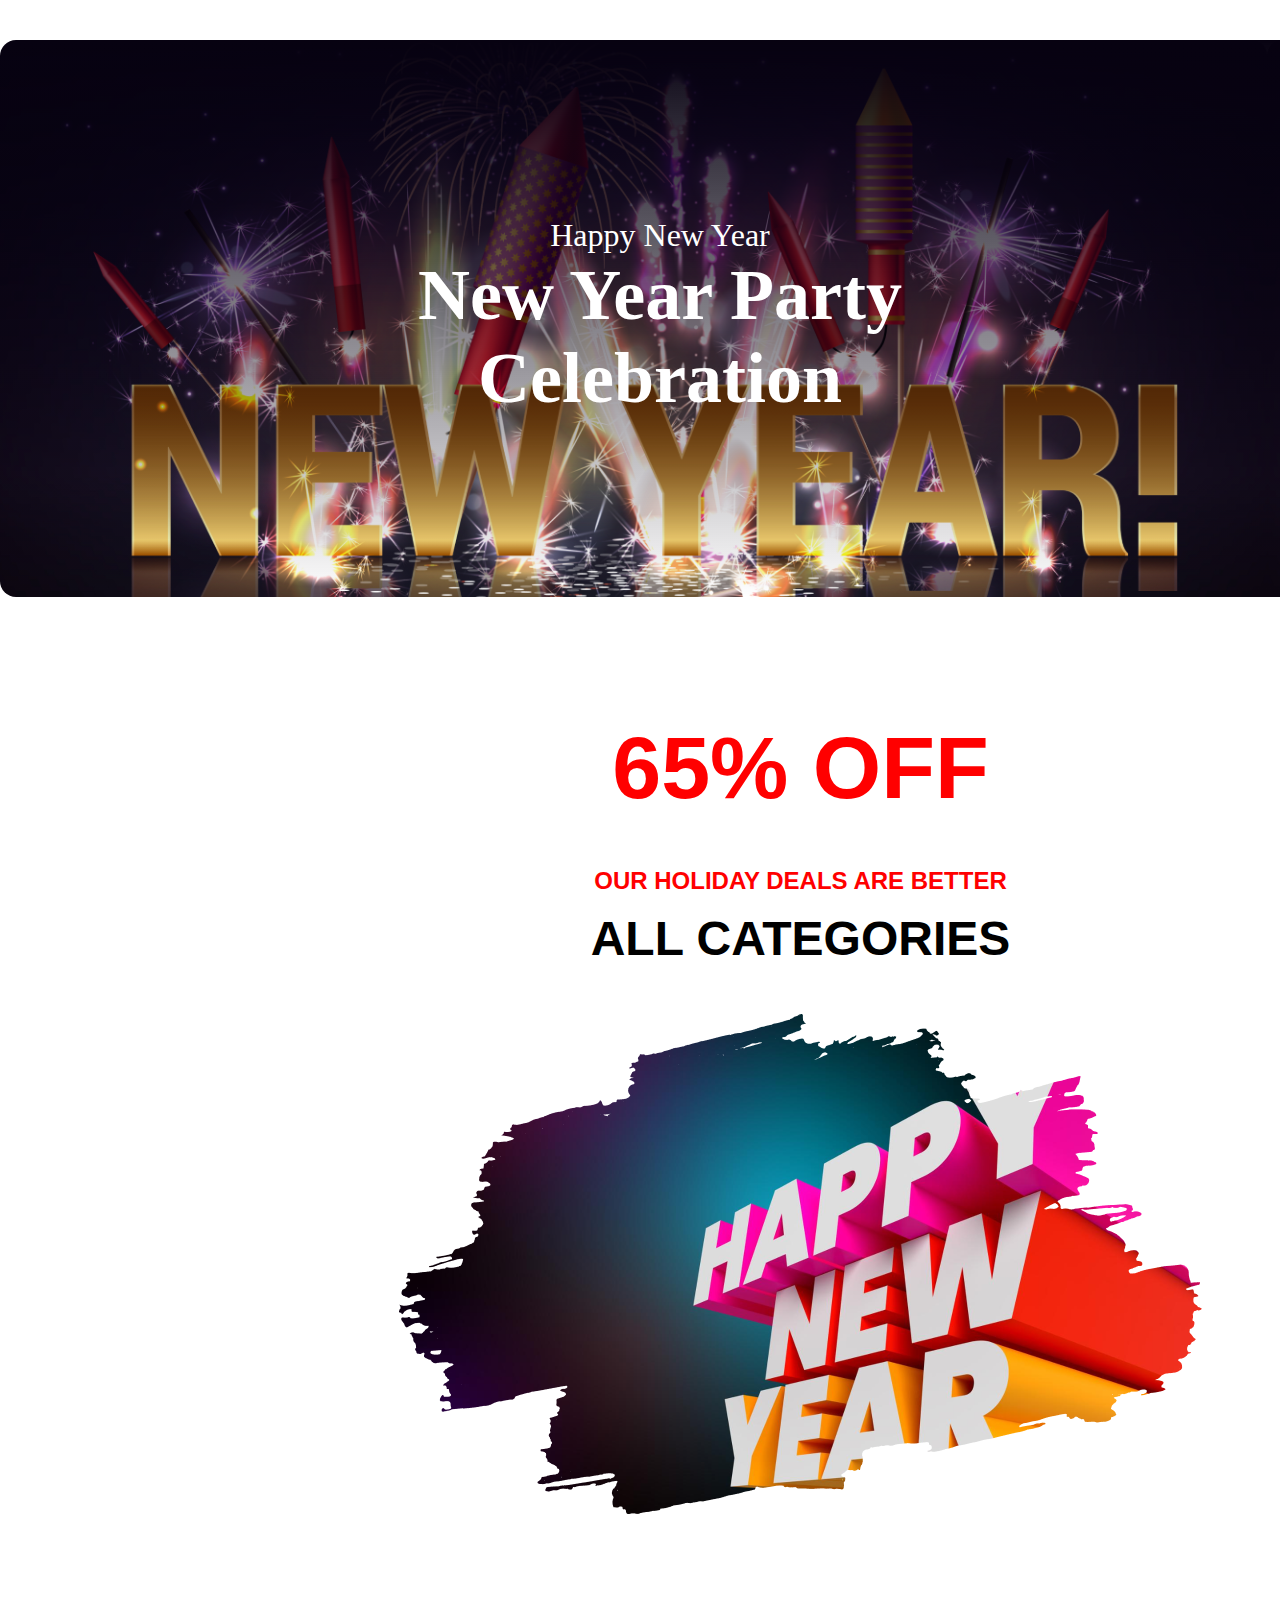
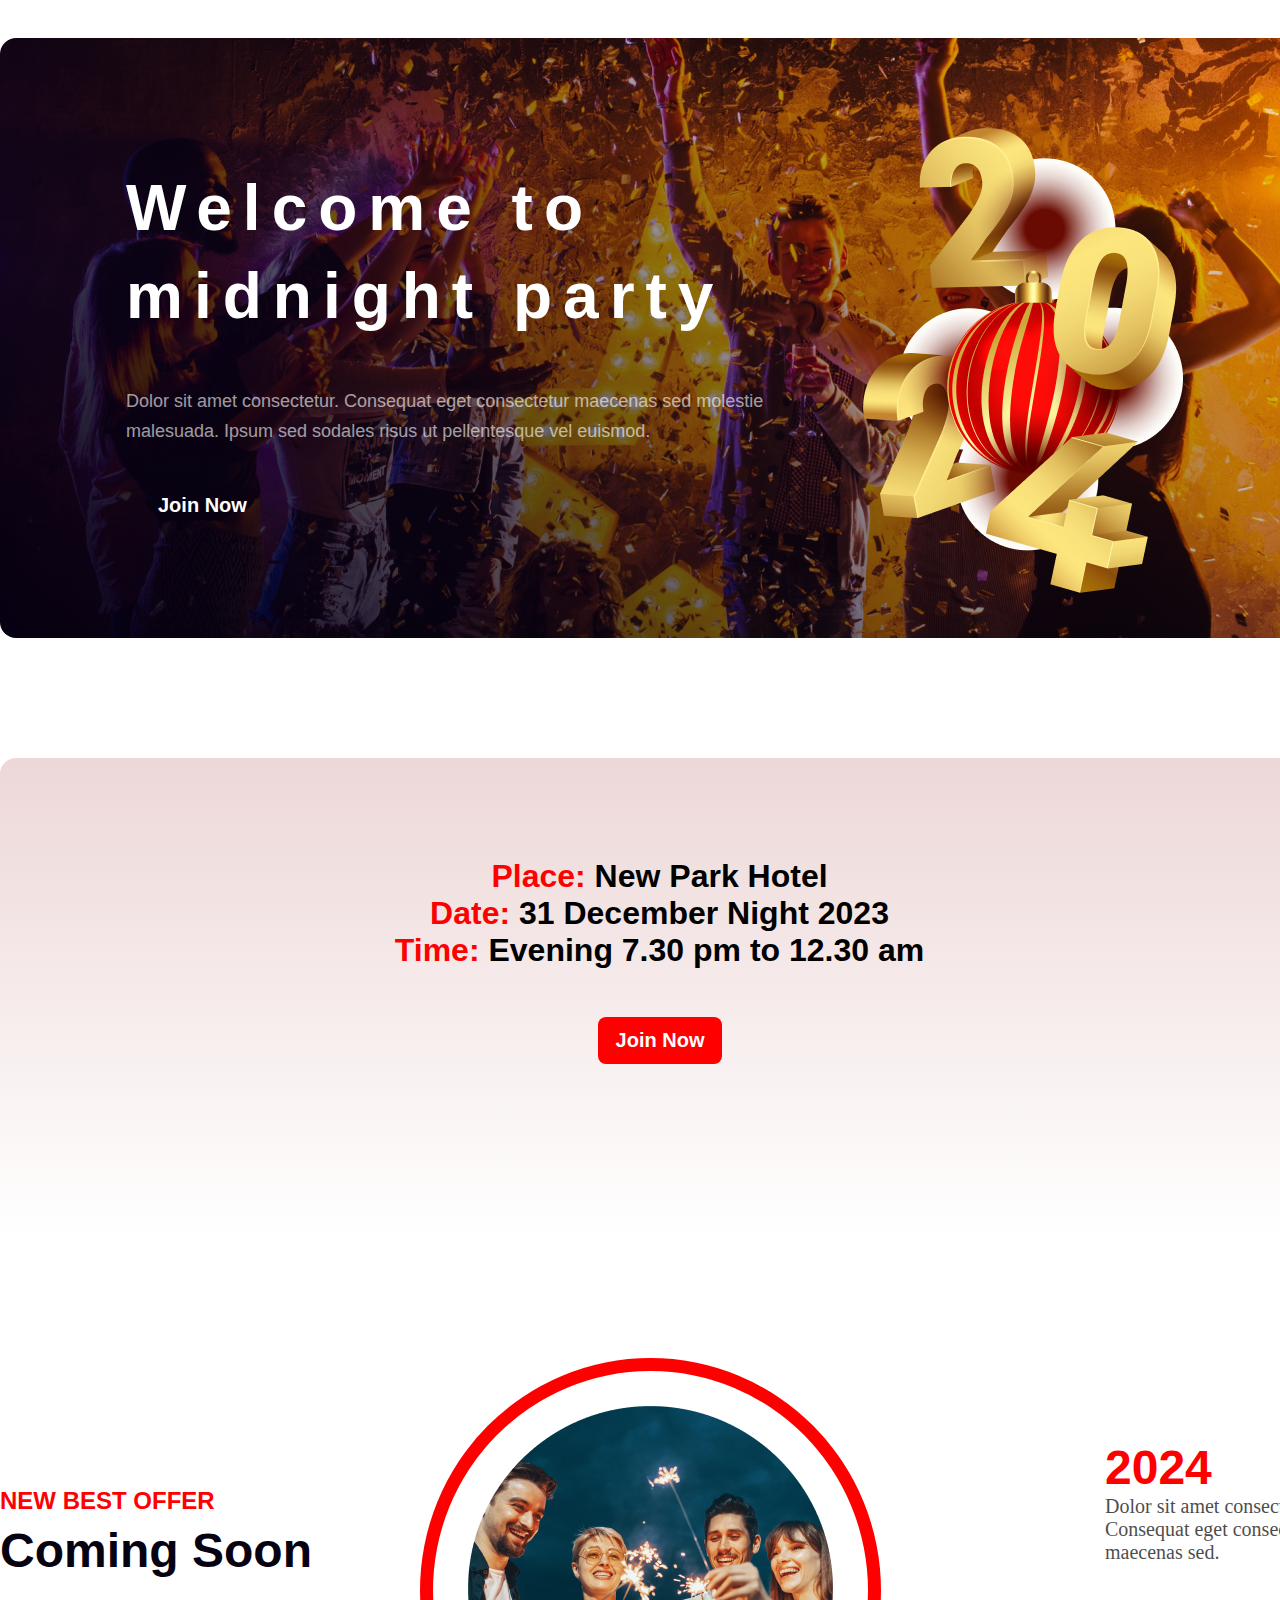
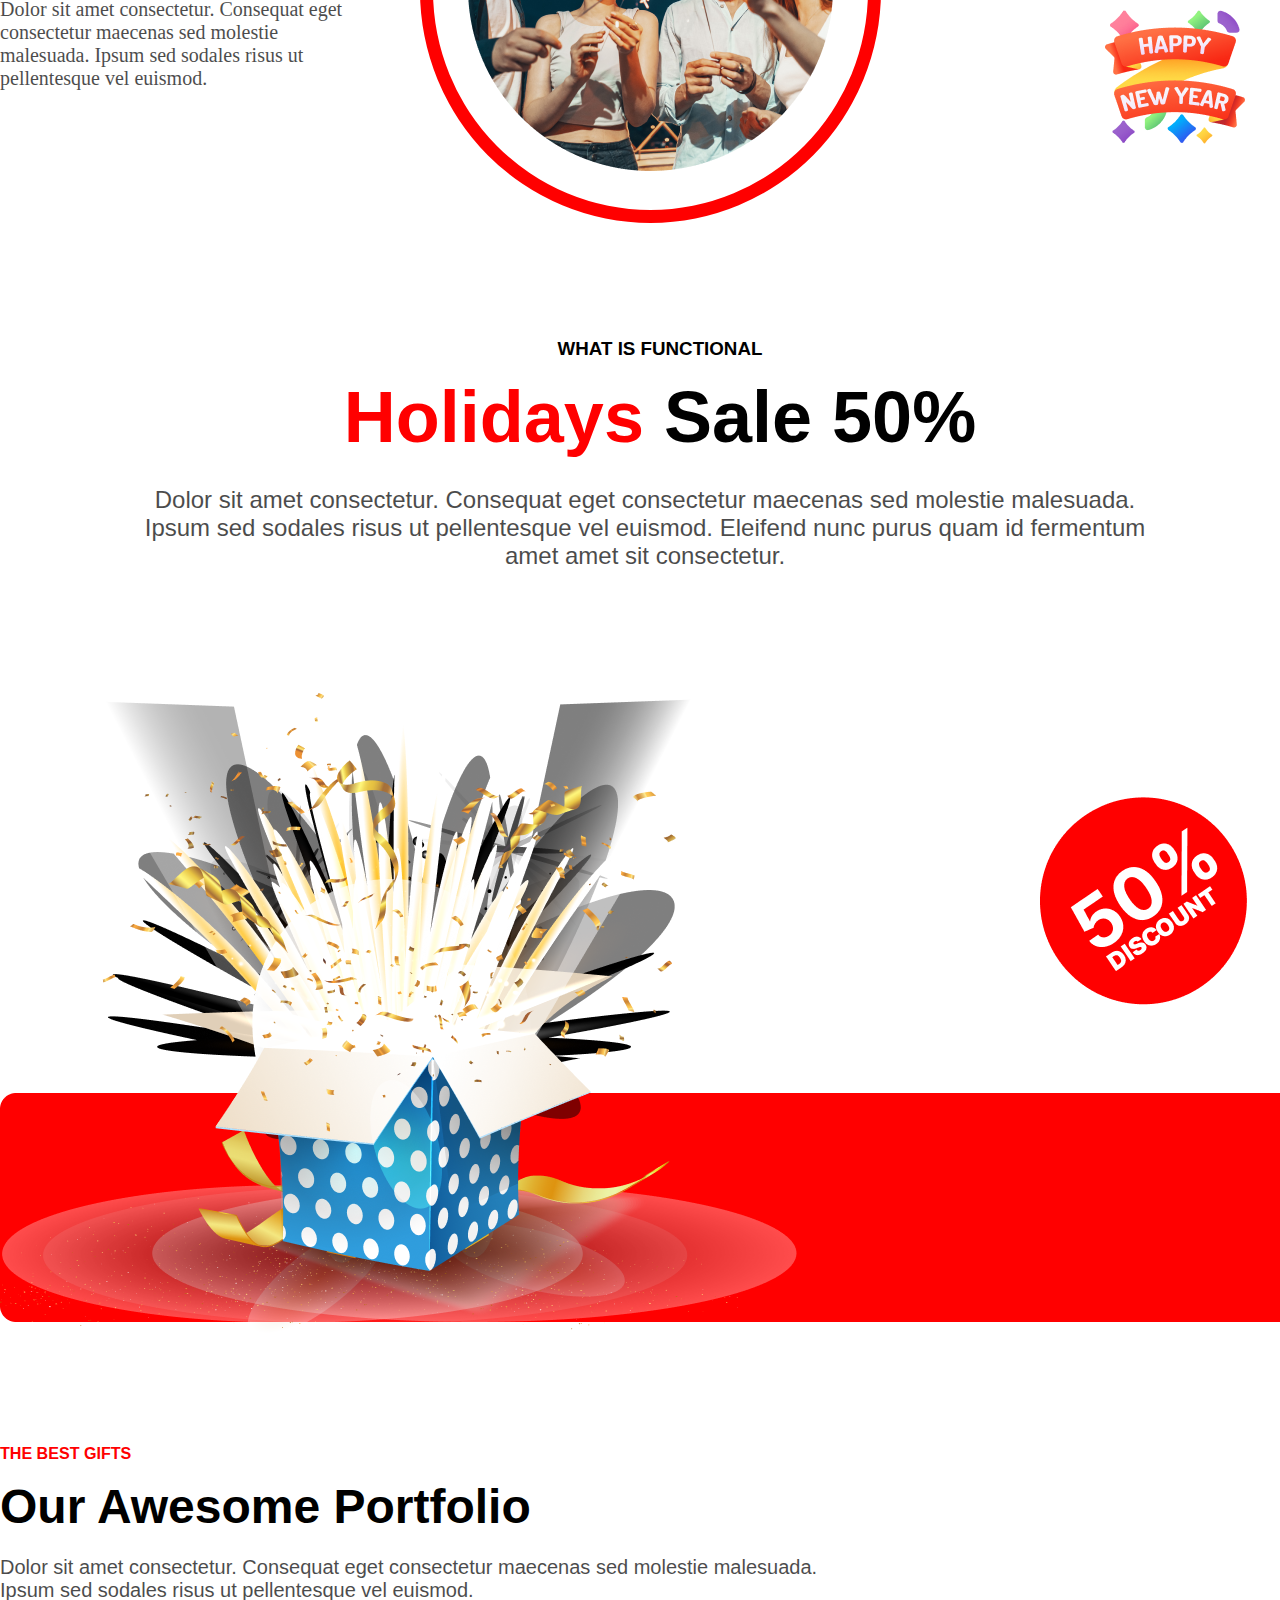
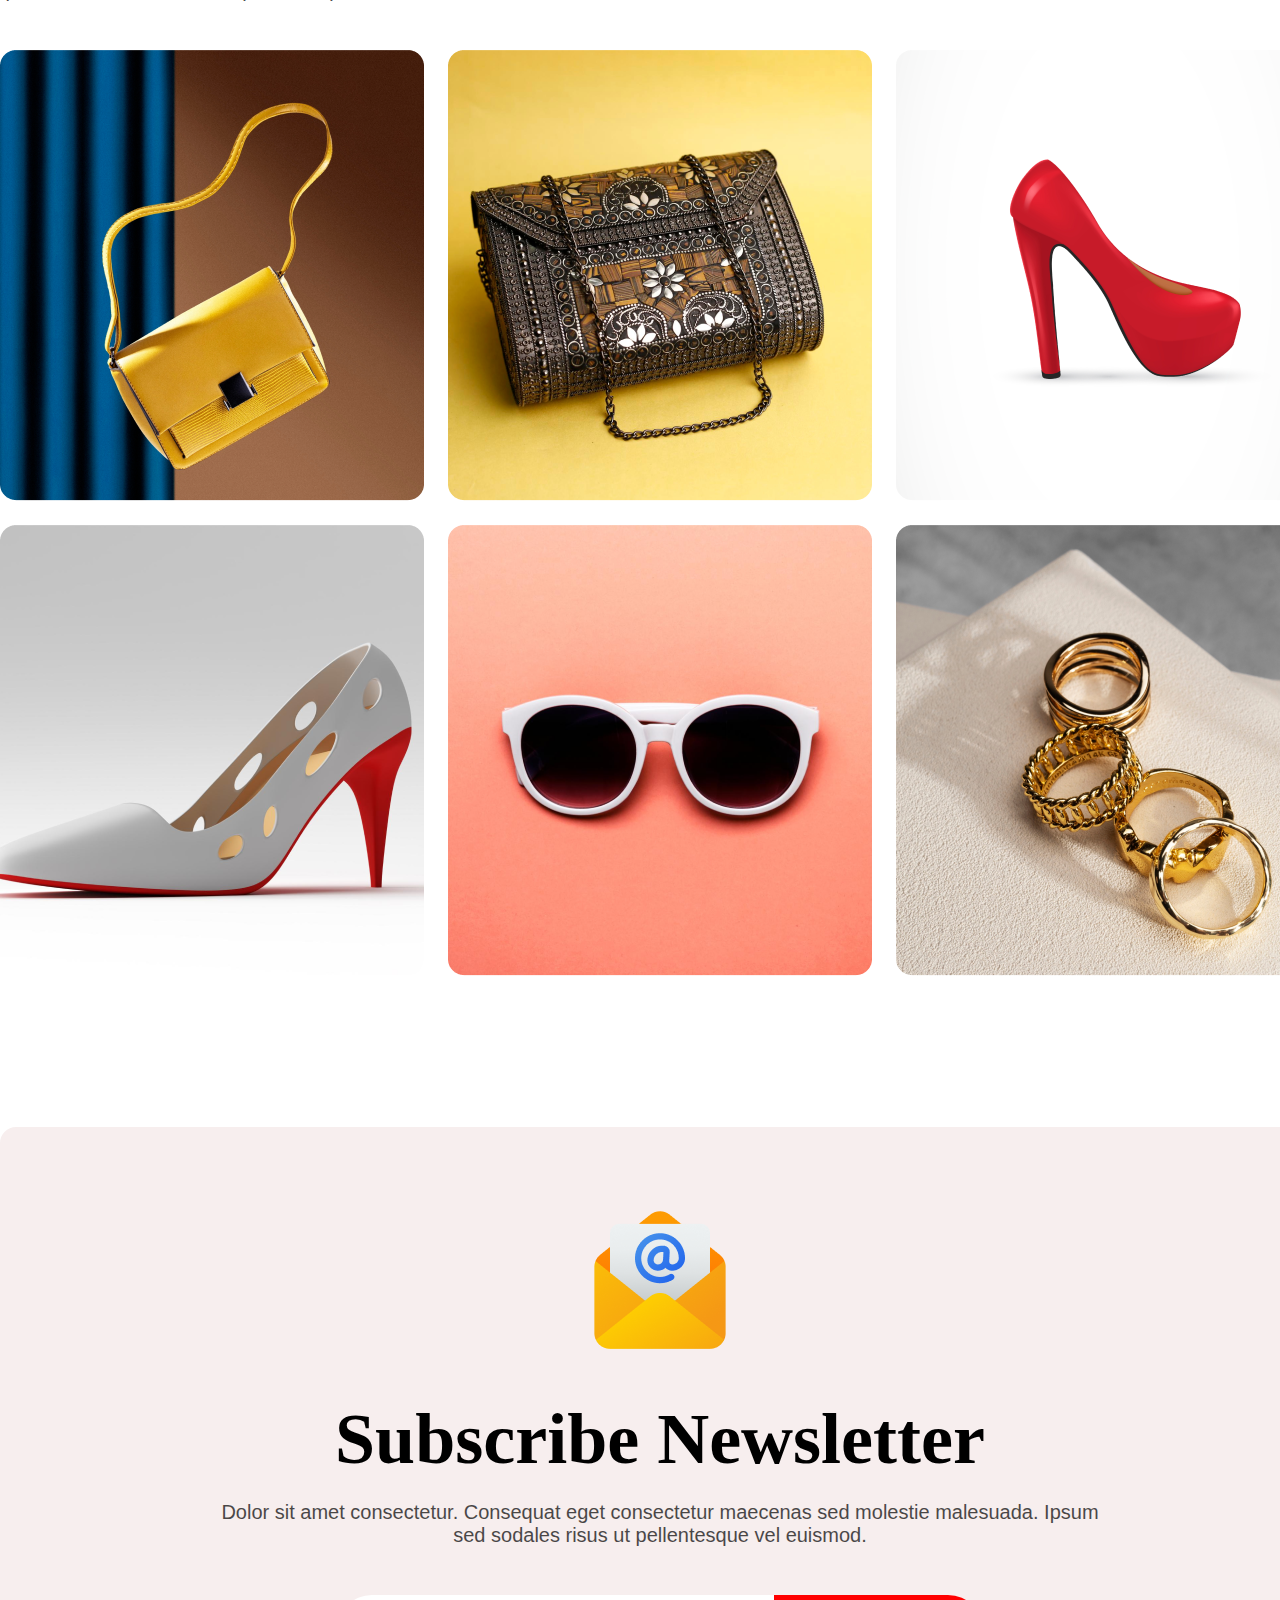
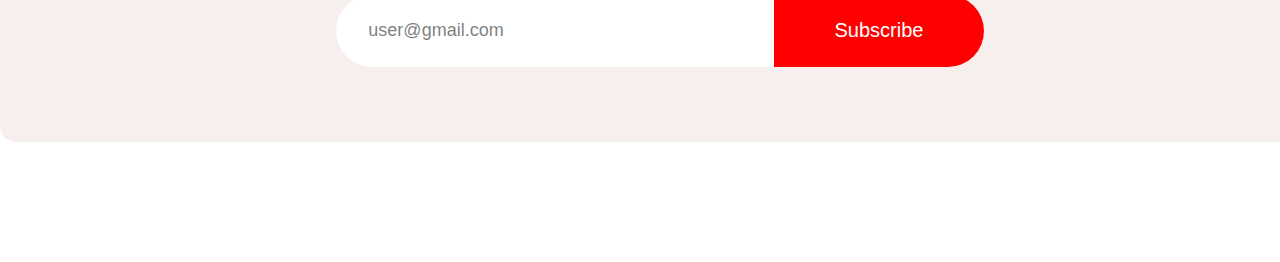
==== commit 9cf77b45: "subscribe" ====
--- a/Happy New Year/index.html
+++ b/Happy New Year/index.html
@@ -142,6 +142,36 @@
             </div>
         </div>
     </section>
+    <section class="subscribe">
+        <div class="subs-container">
+            <div class="sub-text">
+                <div class="mess">
+                    <img src="images/Group 61.png" alt="">
+                </div>
+                <div class="sub-tile">
+                    <h2>Subscribe Newsletter</h2>
+                </div>
+                <div class="sub-des">
+                    <p>Dolor sit amet consectetur. Consequat eget consectetur maecenas sed molestie malesuada. Ipsum sed
+                        sodales risus ut
+                        pellentesque vel euismod.</p>
+                </div>
+            </div>
+            <div class="sub-field">
+                <div class="text">
+                    <div class="sub-txt">
+                        <p>user@gmail.com</p>
+                    </div>
+                    <div class="button">
+                        <div class="btn-sub">
+                            <p>Subscribe</p>
+                        </div>
+                    </div>
+                </div>
+
+            </div>
+        </div>
+    </section>
 </body>
 
 </html>--- a/Happy New Year/styles/styles.css
+++ b/Happy New Year/styles/styles.css
@@ -313,4 +313,78 @@
 .second-three{
     display: flex;
     justify-content:space-between;
+}
+/* subscribe */
+.subs-container{
+        width: 1320px;
+            height: 615px;
+            margin-left: auto;
+            margin-right: auto;
+            margin-bottom: 120px;
+            border-radius: 16px;
+            /* border: 1px solid black; */
+            text-align: center;
+            background-color: #f7eeee;
+
+}
+.mess{
+    padding-top: 78px;
+}
+.sub-tile{
+    font-size: 48px;
+    margin-top: 38px;
+    margin-bottom: 20px;
+}
+.sub-text .sub-des{
+    width: 895px;
+    text-align: center;
+    margin-left: auto;
+    margin-right: auto;
+    margin-bottom: 48px;
+    font-family: Arial, Helvetica, sans-serif;
+    opacity: .7;
+    font-size: 20px;
+}
+.sub-field{
+    width: 648px;
+    height: 72px;
+    text-align: center;
+    margin-left: auto;
+    margin-right: auto;
+
+    border-radius: 100px;
+}
+.sub-field .text{
+    background-color: white;
+    width: 648px;
+    height: 72px;
+    font-family: Arial, Helvetica, sans-serif;
+    font-size: 18px;
+    display: flex;
+    justify-content: space-between  ;
+    border-radius:100px;
+}
+.sub-txt{
+    /* background-color: red; */
+    width: 140px;
+    margin-left: 30px;
+    margin-top: 25px;
+    margin-bottom: 25px;
+        opacity: .5;
+}
+.sub-field .button{
+        background-color: red;
+            width: 210px;
+            height: 72px;
+            font-family: Arial, Helvetica, sans-serif;
+            
+            border-bottom-right-radius: 100px;
+            border-top-right-radius: 100px;
+}
+.button .btn-sub{
+    font-family: Arial, Helvetica, sans-serif;
+    font-size: 20px;
+    font-weight: 540;
+    color: white;
+    margin: 24px 56px;
 }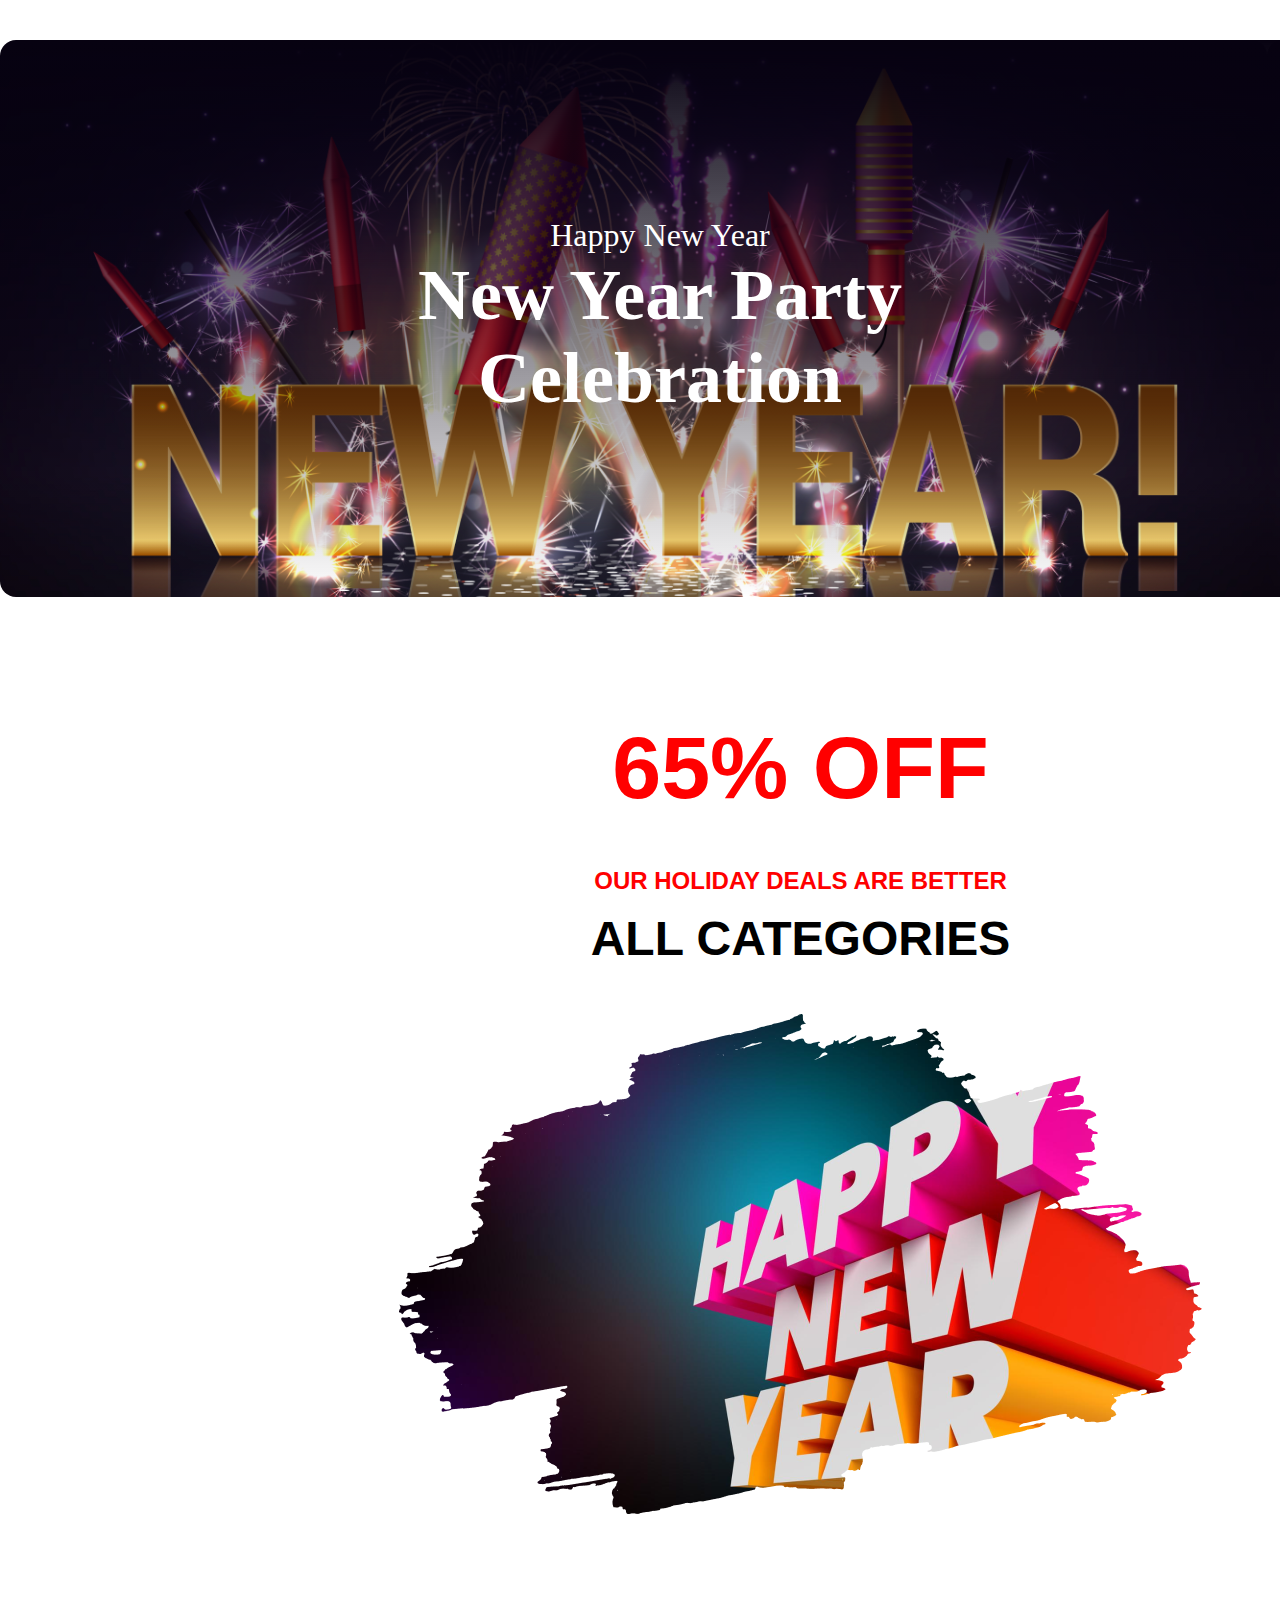
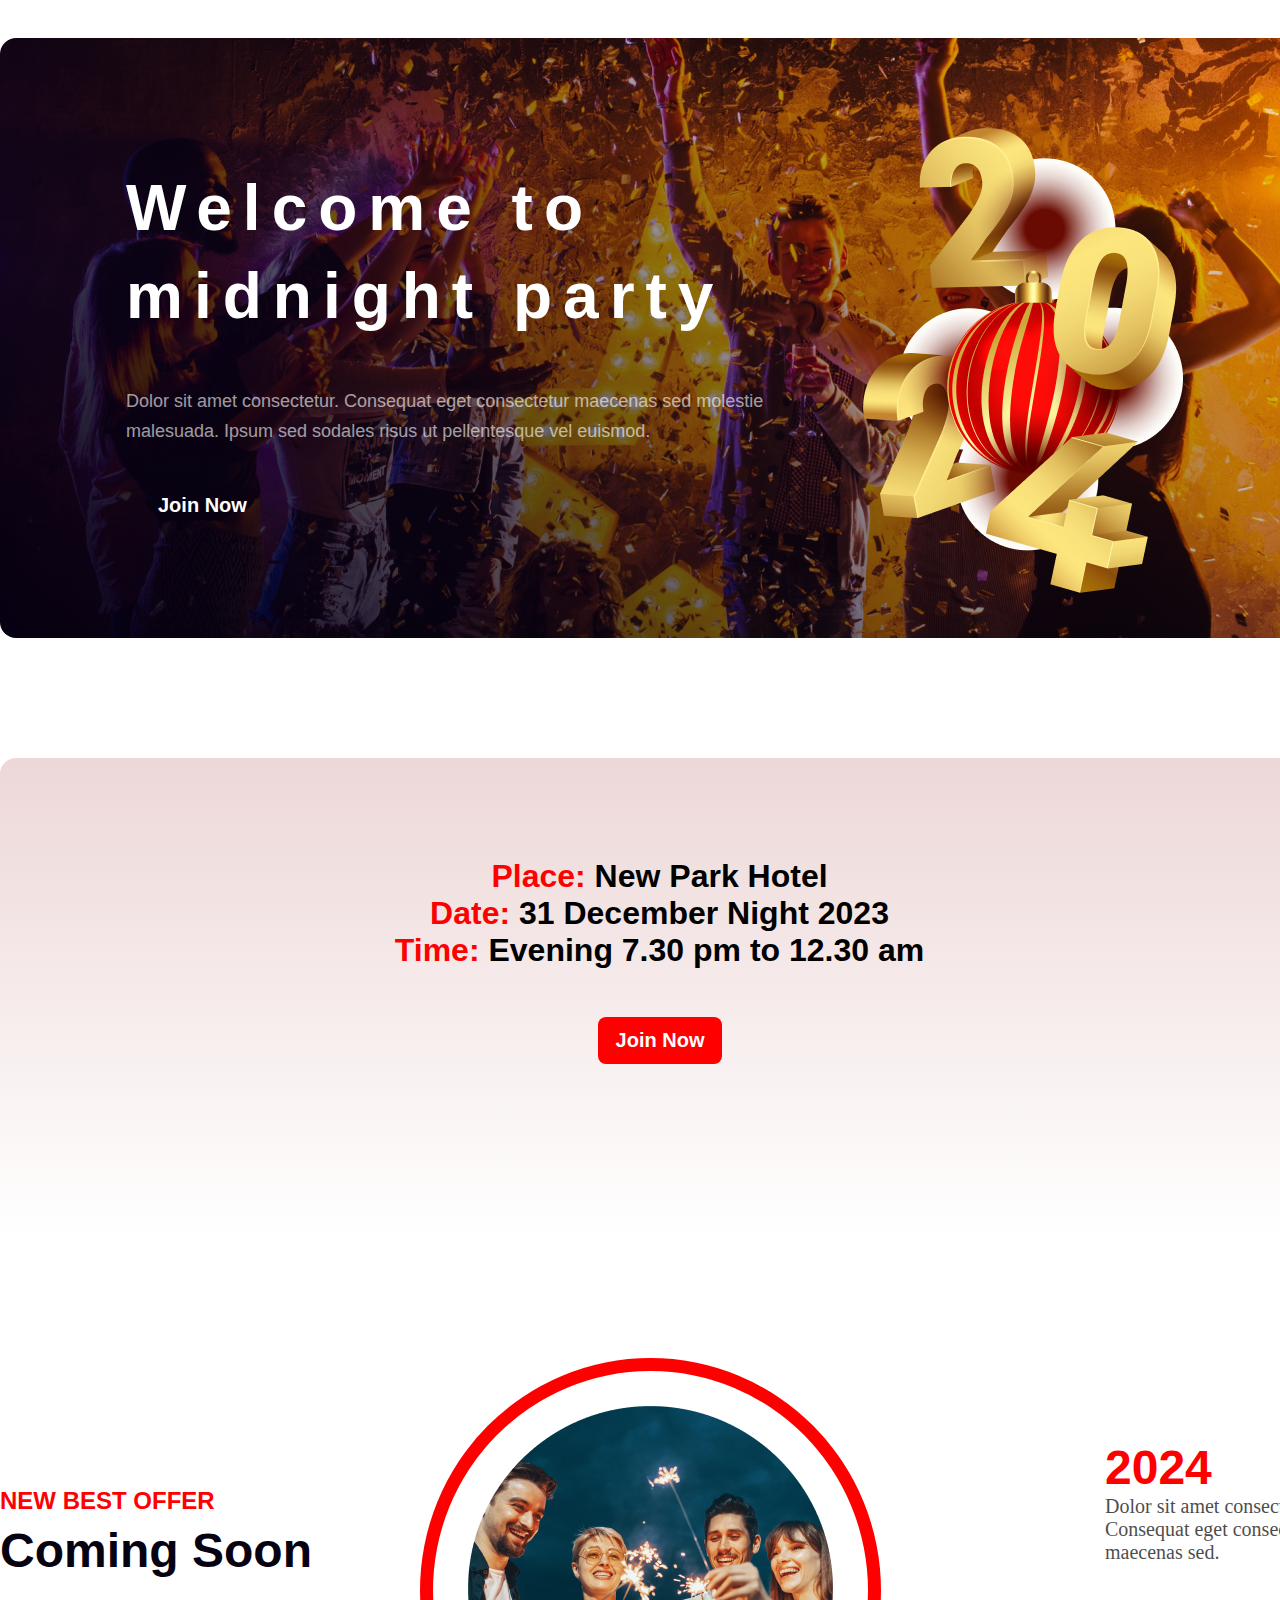
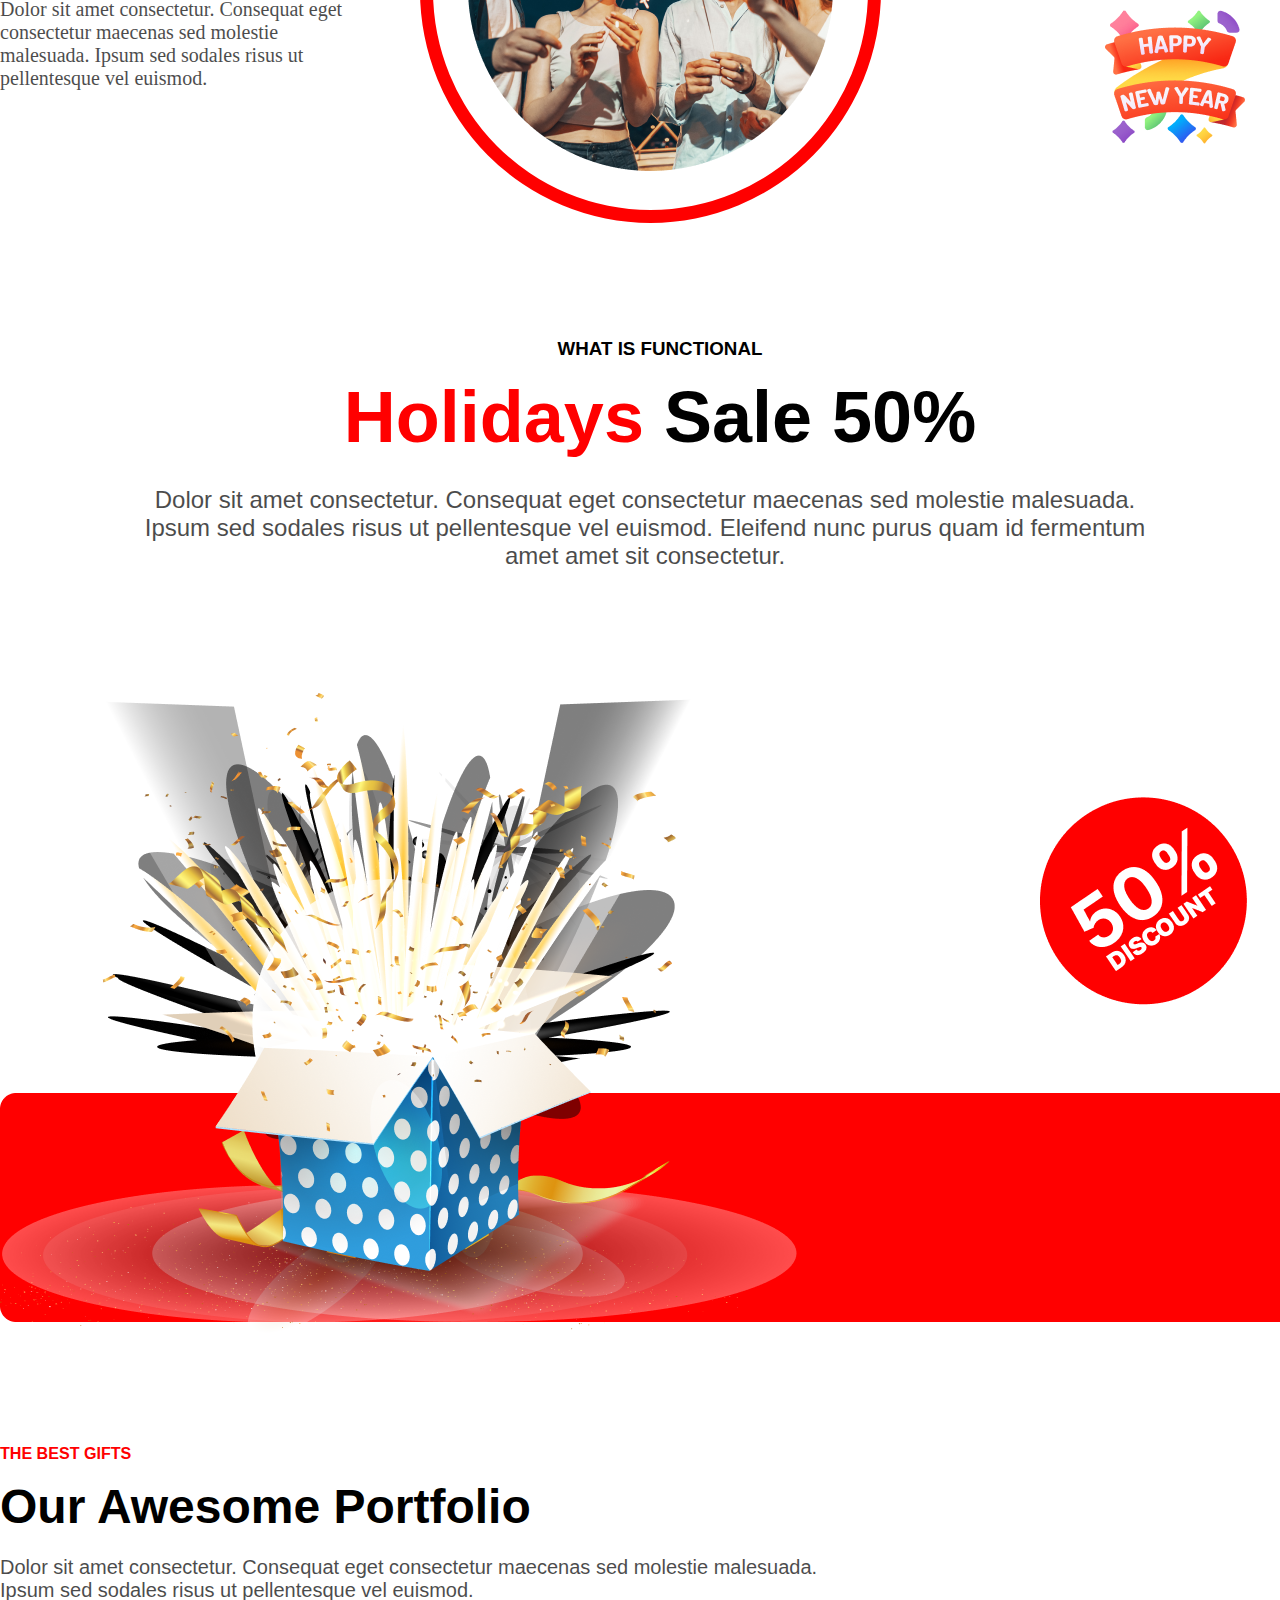
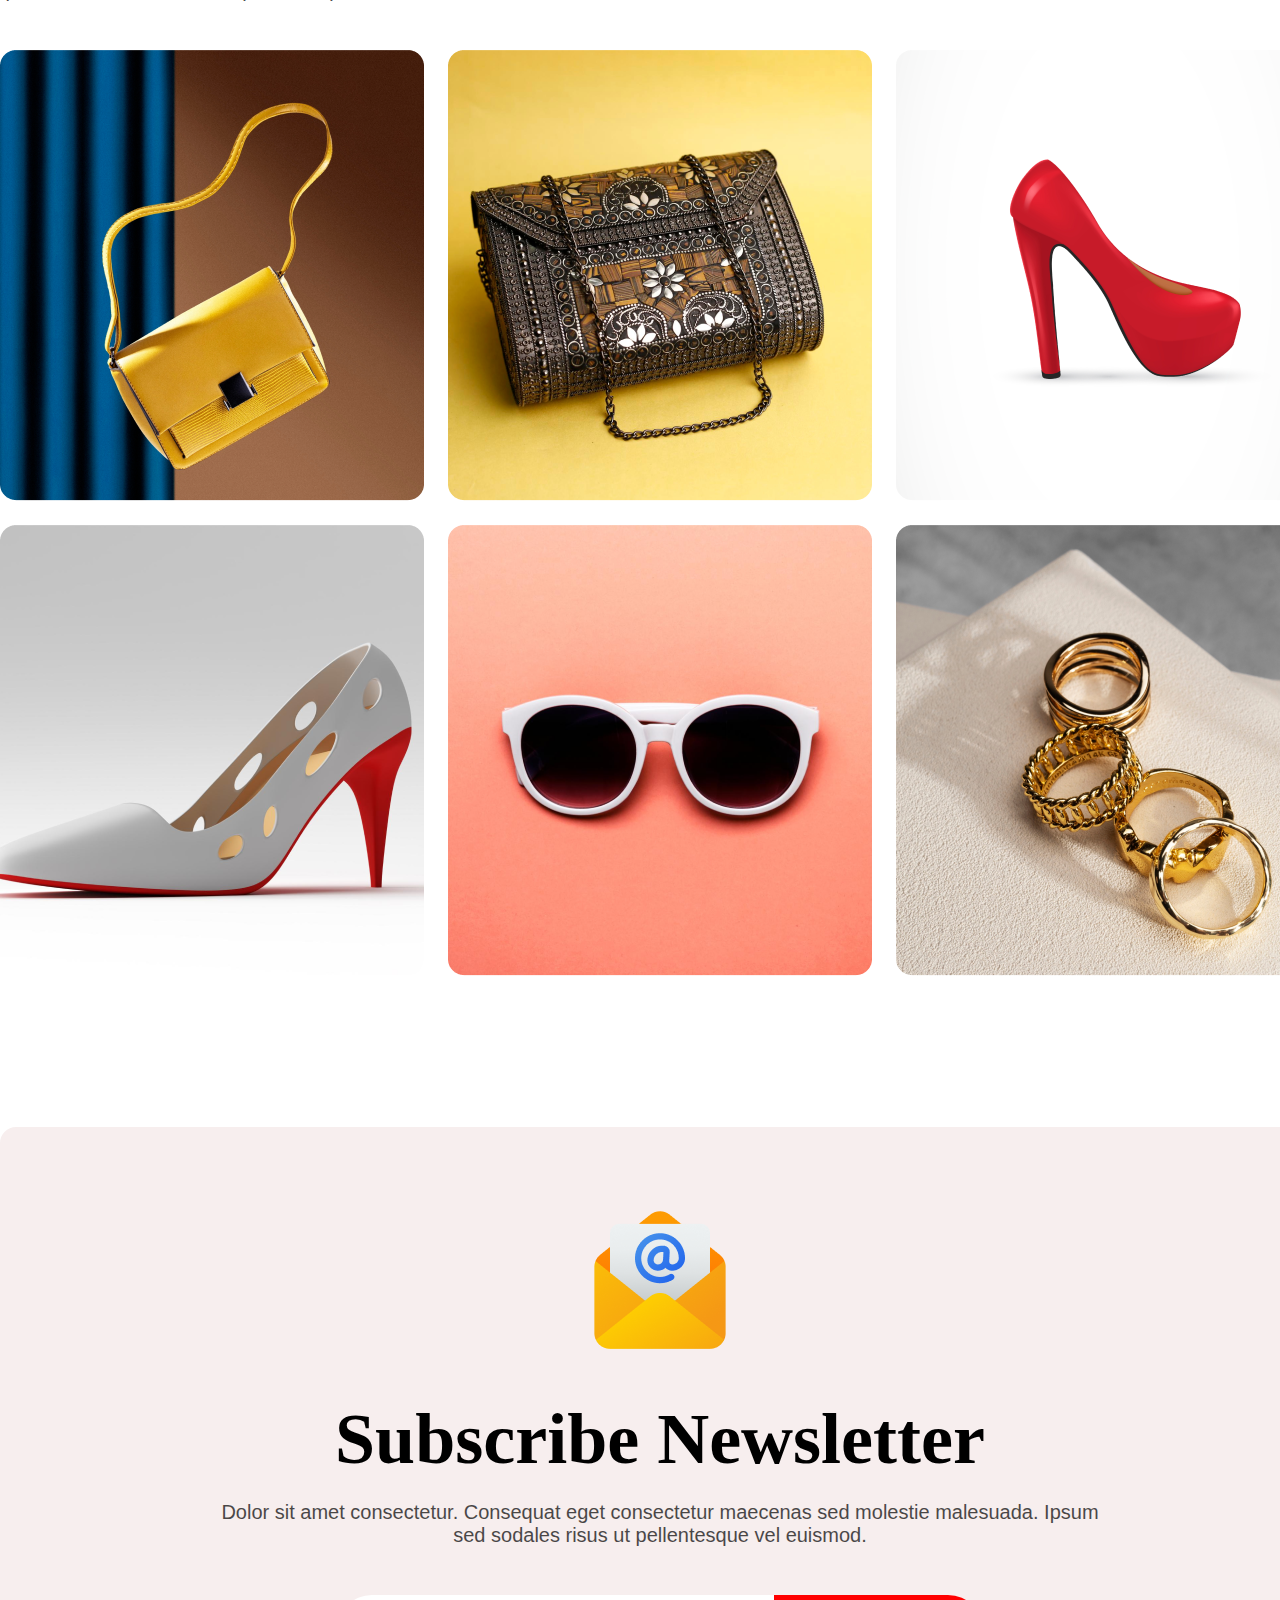
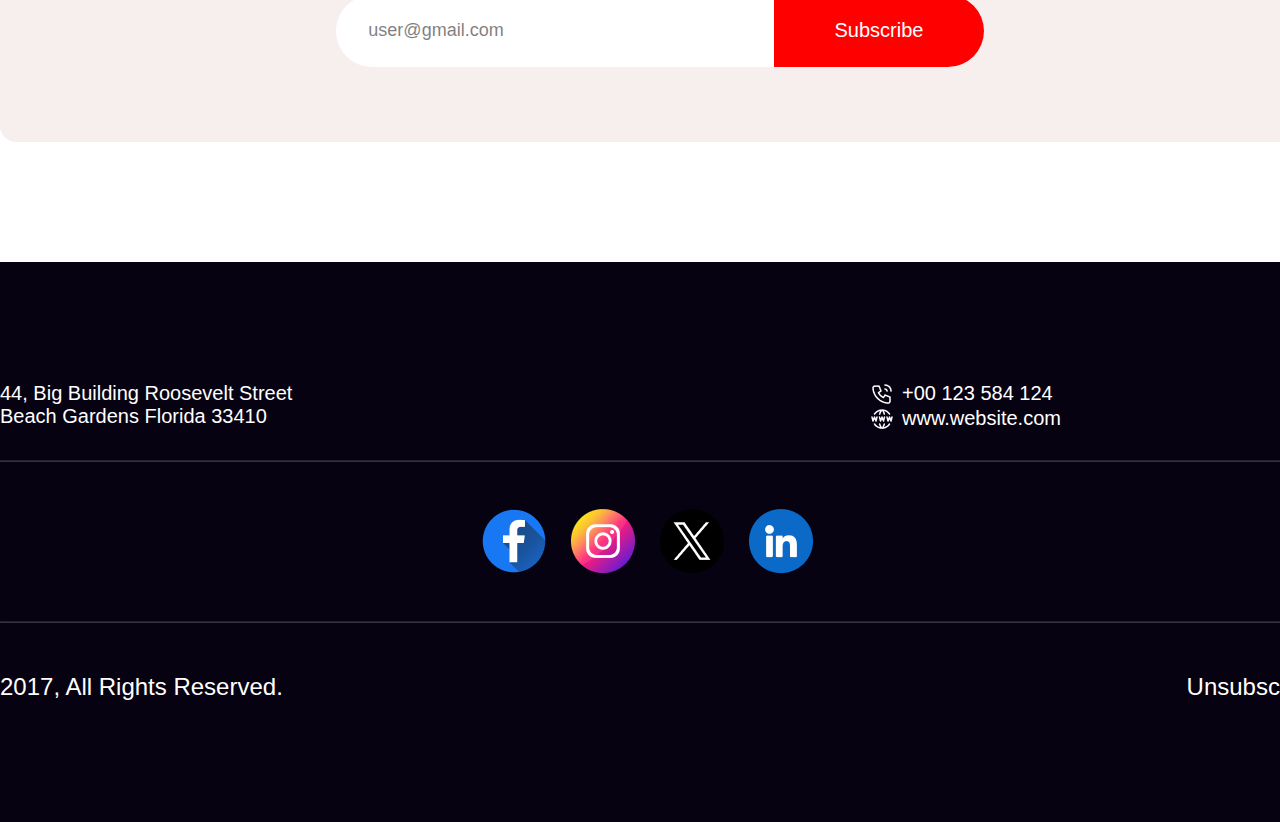
==== commit 8e155e36: "last section doneee" ====
--- a/Happy New Year/index.html
+++ b/Happy New Year/index.html
@@ -172,6 +172,39 @@
             </div>
         </div>
     </section>
+    <section class="footer">
+        <div class="footer-container">
+            <div class="info">
+                <div class="left-side">
+                    <p>44, Big Building Roosevelt Street
+                        Beach Gardens Florida 33410</p>
+                </div>
+                <div class="right-side left-side">
+                    <div class="call">
+                        <img src="icons/Call.png" alt="">
+                        <div class="num">+00 123 584 124</div>
+                    </div>
+                    <div class="mail">
+                        <img src="icons/Website.png" alt="">
+                        <div class="add">www.website.com</div>
+                    </div>
+
+                </div>
+            </div>
+            <hr>
+            <div class="icons">
+                <img class="ake" src="icons/Facebook.png" alt="">
+                <img class="ake" src="icons/Instagram.png" alt="">
+                <img class="ake" src="icons/Twitter.png" alt="">
+                <img class="ake" src="icons/Linkedin.png" alt="">
+            </div>
+            <hr>
+            <div class="last">
+                <div class="l">2017, All Rights Reserved.</div>
+                <div class="r">Unsubscribe</div>
+            </div>
+        </div>
+    </section>
 </body>
 
 </html>--- a/Happy New Year/styles/styles.css
+++ b/Happy New Year/styles/styles.css
@@ -1,6 +1,7 @@
 *{
     margin: 0;
     padding: 0;
+
 }
 /* banner styles */
 .banner-bg{
@@ -387,4 +388,87 @@
     font-weight: 540;
     color: white;
     margin: 24px 56px;
+}
+/* footer styles*/
+.footer{
+        background-color: #070211;
+        height: 560px;
+}
+.footer-container{
+        width: 1320px;
+            height: 540px;
+            margin-left: auto;
+            margin-right: auto;
+            /* margin-bottom: 120px; */
+            /* border-radius: 16px; */
+            /* border: 1px solid black; */
+            /* text-align: center; */
+            /* background-color: #5923cd; */
+}
+.footer-container .info{
+    /* background-color: red; */
+    width: 1182px;
+    height: 78px;
+    padding-top: 120px;
+    display: flex;
+
+}
+.info .left-side{
+    color: #FFFFFF;
+    width: 375px;
+    height: 80px;
+    font-family: Arial, Helvetica, sans-serif;
+    font-size: 20px;
+
+}
+.right-side{
+    /* padding: 120px 274px 50px 558px; */
+    width: 250px;
+    height: 80px;
+    margin-left: 558px;
+}
+hr{
+    opacity: .2;
+}
+.call{
+    display: flex;
+}
+.mail{
+    display: flex;
+}
+.add{
+    margin-left: 8px;
+}
+.num{
+    margin-left: 8px;
+}
+.icons{
+    text-align: center;
+    margin-top: 47px;
+    margin-bottom: 47px;
+    display: flex;
+    justify-content: center;
+    /* justify-content: space-between; */
+    
+}
+.ake{
+    margin-right: 25px;
+}
+.last{
+    display: flex;
+    justify-content: space-between;
+}
+.l{
+    margin-top: 50px;
+    font-family: Arial, Helvetica, sans-serif;
+    font-size: 24px;
+    color: #FFFFFF;
+    margin-bottom: 120px;
+}
+.r{
+    margin-top: 50px;
+    font-family: Arial, Helvetica, sans-serif;
+        font-size: 24px;
+        color: #FFFFFF;
+        /* margin-bottom: 120px; */
 }